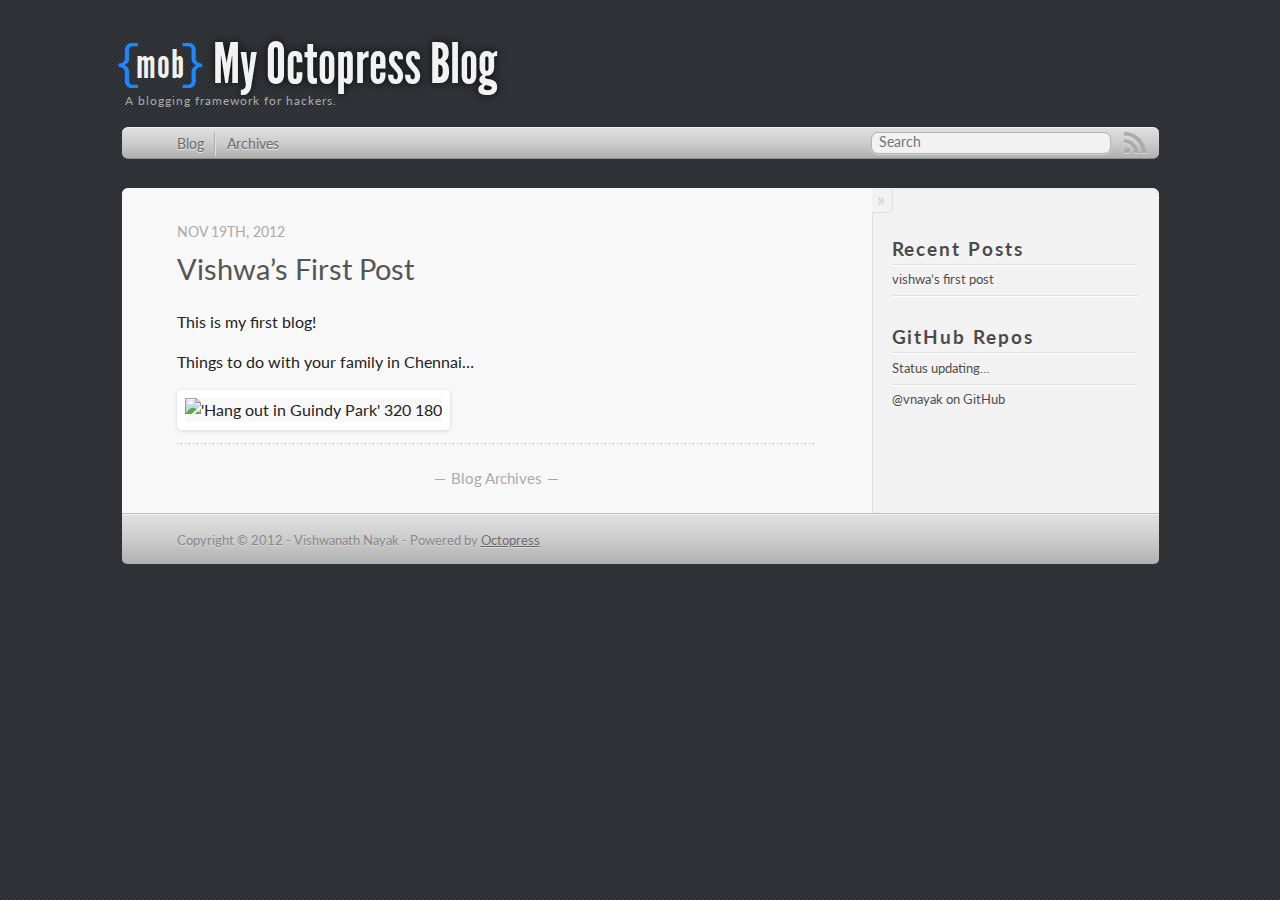
==== index.html @ b1a42b77 "Site updated at 2012-11-24 07:59:26 UTC" ====
<!DOCTYPE html>
<!--[if IEMobile 7 ]><html class="no-js iem7"><![endif]-->
<!--[if lt IE 9]><html class="no-js lte-ie8"><![endif]-->
<!--[if (gt IE 8)|(gt IEMobile 7)|!(IEMobile)|!(IE)]><!--><html class="no-js" lang="en"><!--<![endif]-->
<head>
  <meta charset="utf-8">
  <title>My Octopress Blog</title>
  <meta name="author" content="Vishwanath Nayak">

  
  <meta name="description" content="This is my first blog! Things to do with your family in Chennai&#8230; ">
  

  <!-- http://t.co/dKP3o1e -->
  <meta name="HandheldFriendly" content="True">
  <meta name="MobileOptimized" content="320">
  <meta name="viewport" content="width=device-width, initial-scale=1">

  
  <link rel="canonical" href="http://vnayak.github.com/">
  <link href="/favicon.png" rel="icon">
  <link href="/stylesheets/screen.css" media="screen, projection" rel="stylesheet" type="text/css">
  <script src="/javascripts/modernizr-2.0.js"></script>
  <script src="/javascripts/ender.js"></script>
  <script src="/javascripts/octopress.js" type="text/javascript"></script>
  <link href="/atom.xml" rel="alternate" title="My Octopress Blog" type="application/atom+xml">
  <link href='http://fonts.googleapis.com/css?family=Lato:400,700,400italic,700italic' rel='stylesheet' type='text/css'>
  <!--Fonts from Google"s Web font directory at http://google.com/webfonts -->
<link href="http://fonts.googleapis.com/css?family=PT+Serif:regular,italic,bold,bolditalic" rel="stylesheet" type="text/css">
<link href="http://fonts.googleapis.com/css?family=PT+Sans:regular,italic,bold,bolditalic" rel="stylesheet" type="text/css">

  

</head>

<body   >
  <header role="banner"><hgroup>
  <div id="logo">
  	<div id="logoLeft">{</div>
  	<div id="logoText">mob</div>
  	<div id="logoRight">}</div>
  	<div class="clear"></div>
  </div>
  <h1><a href="/">My Octopress Blog</a></h1>
  
    <h2>A blogging framework for hackers.</h2>
  
  <div class="clear"></div>
</hgroup>

</header>
  <nav role="navigation"><ul class="subscription" data-subscription="rss">
  <li><a href="/atom.xml" rel="subscribe-rss" title="subscribe via RSS">RSS</a></li>
  
</ul>
  
<form action="http://google.com/search" method="get">
  <fieldset role="search">
    <input type="hidden" name="q" value="site:vnayak.github.com" />
    <input class="search" type="text" name="q" results="0" placeholder="Search"/>
  </fieldset>
</form>
  
<ul class="main-navigation">
  <li><a href="/">Blog</a></li>
  <li><a href="/blog/archives">Archives</a></li>
</ul>

</nav>
  <div id="main">
    <div id="content">
      <div class="blog-index">
  
  
  
    <article>
      
  <header>
    
      <!-- Now we're back to normal posts. Note the links used under href in both headers.-->
        <h1 class="entry-title"><a href="/blog/2012/11/19/vishwas-first-post/">Vishwa&#8217;s First Post</a></h1>
      
    
    
      <p class="meta">
        








  


<time datetime="2012-11-19T00:56:00+05:30" pubdate data-updated="true">Nov 19<span>th</span>, 2012</time>
        
      </p>
    
  </header>


  <div class="entry-content"><p>This is my first blog!</p>

<p>Things to do with your family in Chennai&#8230;</p>

<p><img class="left" src="http://chennaifocus.files.wordpress.com/2011/12/guindy-snake-park-blackbuck-1.jpg" title="'Hang out in Guindy Park' 320 180" ></p>
</div>
  
  


    </article>
  
  <div class="pagination">
    
    <a href="/blog/archives">Blog Archives</a>
    
  </div>
</div>
<aside class="sidebar">
  
    <section>
  <h1>Recent Posts</h1>
  <ul id="recent_posts">
    
      <li class="post">
        <a href="/blog/2012/11/19/vishwas-first-post/">vishwa&#8217;s first post</a>
      </li>
    
  </ul>
</section>

<section>
  <h1>GitHub Repos</h1>
  <ul id="gh_repos">
    <li class="loading">Status updating&#8230;</li>
  </ul>
  
  <a href="https://github.com/vnayak">@vnayak</a> on GitHub
  
  <script type="text/javascript">
    $.domReady(function(){
        if (!window.jXHR){
            var jxhr = document.createElement('script');
            jxhr.type = 'text/javascript';
            jxhr.src = '/javascripts/libs/jXHR.js';
            var s = document.getElementsByTagName('script')[0];
            s.parentNode.insertBefore(jxhr, s);
        }

        github.showRepos({
            user: 'vnayak',
            count: 0,
            skip_forks: true,
            target: '#gh_repos'
        });
    });
  </script>
  <script src="/javascripts/github.js" type="text/javascript"> </script>
</section>






  
</aside>

    </div>
  </div>
  <footer role="contentinfo"><p>
  Copyright &copy; 2012 - Vishwanath Nayak -
  <span class="credit">Powered by <a href="http://octopress.org">Octopress</a></span>
</p>

</footer>
  



<div id="fb-root"></div>
<script>(function(d, s, id) {
  var js, fjs = d.getElementsByTagName(s)[0];
  if (d.getElementById(id)) {return;}
  js = d.createElement(s); js.id = id;
  js.src = "//connect.facebook.net/en_US/all.js#appId=212934732101925&xfbml=1";
  fjs.parentNode.insertBefore(js, fjs);
}(document, 'script', 'facebook-jssdk'));</script>



  <script type="text/javascript">
    (function() {
      var script = document.createElement('script'); script.type = 'text/javascript'; script.async = true;
      script.src = 'https://apis.google.com/js/plusone.js';
      var s = document.getElementsByTagName('script')[0]; s.parentNode.insertBefore(script, s);
    })();
  </script>



  <script type="text/javascript">
    (function(){
      var twitterWidgets = document.createElement('script');
      twitterWidgets.type = 'text/javascript';
      twitterWidgets.async = true;
      twitterWidgets.src = 'http://platform.twitter.com/widgets.js';
      document.getElementsByTagName('head')[0].appendChild(twitterWidgets);
    })();
  </script>





</body>
</html>
---- stylesheets/screen.css ----
html,body,div,span,applet,object,iframe,h1,h2,h3,h4,h5,h6,p,blockquote,pre,a,abbr,acronym,address,big,cite,code,del,dfn,em,img,ins,kbd,q,s,samp,small,strike,strong,sub,sup,tt,var,b,u,i,center,dl,dt,dd,ol,ul,li,fieldset,form,label,legend,table,caption,tbody,tfoot,thead,tr,th,td,article,aside,canvas,details,embed,figure,figcaption,footer,header,hgroup,menu,nav,output,ruby,section,summary,time,mark,audio,video{margin:0;padding:0;border:0;font:inherit;font-size:100%;vertical-align:baseline}html{line-height:1}ol,ul{list-style:none}table{border-collapse:collapse;border-spacing:0}caption,th,td{text-align:left;font-weight:normal;vertical-align:middle}q,blockquote{quotes:none}q:before,q:after,blockquote:before,blockquote:after{content:"";content:none}a img{border:none}article,aside,details,figcaption,figure,footer,header,hgroup,menu,nav,section,summary{display:block}article,aside,details,figcaption,figure,footer,header,hgroup,menu,nav,section,summary{display:block}a{color:#3464a4}a:visited{color:#3464a4}a:focus{color:#2878e3}a:hover{color:#2878e3}a:active{color:#1655a8}aside.sidebar a{color:#3464a4}aside.sidebar a:focus{color:#2878e3}aside.sidebar a:hover{color:#2878e3}aside.sidebar a:active{color:#1655a8}a{-webkit-transition:color 0.3s;-moz-transition:color 0.3s;-o-transition:color 0.3s;transition:color 0.3s}html{background:#262c33 url('/images/line-tile.png?1353725861') top left}body #main{background:#f2f2f2}body #content{background:#f8f8f8}body>div{border-bottom:1px solid #bfbfbf}body>div>div{border-right:1px solid #e0e0e0}.notfound404 article{margin-left:0 !important}@media only screen and (min-width: 550px){body>header h2{padding-left:3px}body>footer{margin-bottom:3em}}@media only screen and (min-width: 1040px){body>nav{-moz-border-radius:0.4em;-webkit-border-radius:0.4em;border-radius:0.4em;margin-bottom:2em}body>footer{-moz-border-radius-bottomleft:0.4em;-moz-border-radius-bottomright:0.4em;-webkit-border-radius:0 0 0.4em 0.4em;border-radius:0 0 0.4em 0.4em}#main{-moz-border-radius-topleft:0.4em;-moz-border-radius-topright:0.4em;-webkit-border-radius:0.4em 0.4em 0 0;border-radius:0.4em 0.4em 0 0}#content{-moz-border-radius-topleft:0.4em;-webkit-border-radius:0.4em 0 0 0;border-radius:0.4em 0 0 0}#content .blog-index a[rel="full-article"]{-webkit-border-radius:6px;-moz-border-radius:6px;border-radius:6px}}@font-face{font-family:"League";src:url("/font/LeagueGothic.otf")}.heading,body>header h1,h1,h2,h3,h4,h5,h6{font-family:"Lato",sans-serif}.sans,body>header h2,article header p.meta,article>footer,#content .blog-index footer,html .gist .gist-file .gist-meta,#blog-archives a.category,#blog-archives time,aside.sidebar section,body>footer{font-family:"Lato",sans-serif}.serif,body,#content .blog-index a[rel=full-article]{font-family:"Lato",sans-serif}.mono,pre,code,tt,p code,li code{font-family:Menlo,Monaco,"Andale Mono","lucida console","Courier New",monospace}body>header h1{font-size:2.2em;font-family:"League",Helvetica,Arial,sans-serif;font-weight:normal;line-height:1.2em;margin-bottom:0.6667em}body>header h2{font-family:"Lato",sans-serif}body{line-height:1.5em;color:#222;font-size:1em}h1{font-size:1.8em;line-height:1.2em}h1.external{font-style:italic}h1 span{font-weight:normal;font-style:normal;color:#E0841B}@media only screen and (min-width: 992px){body{font-size:1em}h1{font-size:1.8em;line-height:1.2em}}h1,h2,h3,h4,h5,h6{text-rendering:optimizelegibility;margin-bottom:1em;font-weight:bold}h2,section h1{font-size:1.5em}h3,section h2,section section h1{font-size:1.3em}h4,section h3,section section h2,section section section h1{font-size:1em}h5,section h4,section section h3{font-size:.9em}h6,section h5,section section h4,section section section h3{font-size:.8em}article h2,article h3,article header h1{font-weight:normal}p,blockquote,ul,ol{margin-bottom:1.5em}ul{list-style-type:disc}ul ul{list-style-type:circle;margin-bottom:0px}ul ul ul{list-style-type:square;margin-bottom:0px}ol{list-style-type:decimal}ol ol{list-style-type:lower-alpha;margin-bottom:0px}ol ol ol{list-style-type:lower-roman;margin-bottom:0px}ul,ul ul,ul ol,ol,ol ul,ol ol{margin-left:1.3em}strong{font-weight:bold}em{font-style:italic}sup,sub{font-size:0.8em;position:relative;display:inline-block}sup{top:-0.5em}sub{bottom:-0.5em}q{font-style:italic}q:before{content:"\201C"}q:after{content:"\201D"}em,dfn{font-style:italic}strong,dfn{font-weight:bold}del,s{text-decoration:line-through}abbr,acronym{border-bottom:1px dotted;cursor:help}sub,sup{line-height:0}hr{margin-bottom:0.2em}small{font-size:.8em}big{font-size:1.2em}blockquote{color:#555555;font-style:italic;position:relative;font-size:1em;line-height:1.5em;padding-left:1em;border-left:4px solid rgba(170,170,170,0.5)}blockquote cite{font-style:italic}blockquote cite a{color:#aaa !important;word-wrap:break-word}blockquote cite:before{content:'\2014';padding-right:.3em;padding-left:.3em;color:#aaa}@media only screen and (min-width: 992px){blockquote{padding-left:1.5em;border-left-width:4px}}.pullquote-right:before,.pullquote-left:before{padding:0;border:none;content:attr(data-pullquote);float:right;width:45%;margin:.5em 0 1em 1.5em;position:relative;top:7px;font-size:1.4em;line-height:1.45em}.pullquote-left:before{float:left;margin:.5em 1.5em 1em 0}.force-wrap,article a,aside.sidebar a{white-space:-moz-pre-wrap;white-space:-pre-wrap;white-space:-o-pre-wrap;white-space:pre-wrap;word-wrap:break-word}.group,body>header,body>nav,body>footer,body #content>article,body #content>div>article,body #content>div>section,body div.pagination,aside.sidebar,#main,#content,.sidebar{*zoom:1}.group:after,body>header:after,body>nav:after,body>footer:after,body #content>article:after,body #content>div>article:after,body #content>div>section:after,body div.pagination:after,aside.sidebar:after,#main:after,#content:after,.sidebar:after{content:"";display:table;clear:both}body{-webkit-text-size-adjust:none;max-width:1037px;position:relative;margin:0 auto}body>header,body>nav,body>footer,body #content>article,body #content>div>article,body #content>div>section{padding-left:18px;padding-right:18px}@media only screen and (min-width: 480px){body>header,body>nav,body>footer,body #content>article,body #content>div>article,body #content>div>section{padding-left:25px;padding-right:25px}}@media only screen and (min-width: 768px){body>header,body>nav,body>footer,body #content>article,body #content>div>article,body #content>div>section{padding-left:35px;padding-right:35px}}@media only screen and (min-width: 992px){body>header,body>nav,body>footer,body #content>article,body #content>div>article,body #content>div>section{padding-left:55px;padding-right:55px}}body div.pagination{margin-left:18px;margin-right:18px}@media only screen and (min-width: 480px){body div.pagination{margin-left:25px;margin-right:25px}}@media only screen and (min-width: 768px){body div.pagination{margin-left:35px;margin-right:35px}}@media only screen and (min-width: 992px){body div.pagination{margin-left:55px;margin-right:55px}}body>header{font-size:1em;padding-top:1.5em;padding-bottom:0.7em}#content{overflow:hidden}#content>div,#content>article{width:100%}aside.sidebar{float:none;padding:0 18px 1px;background-color:#f7f7f7;border-top:1px solid #e0e0e0}.flex-content,article img,article video,article .flash-video,aside.sidebar img{max-width:100%;height:auto}.basic-alignment.left,article img.left,article video.left,article .left.flash-video,aside.sidebar img.left{float:left;margin-right:1.5em}.basic-alignment.right,article img.right,article video.right,article .right.flash-video,aside.sidebar img.right{float:right;margin-left:1.5em}.basic-alignment.center,article img.center,article video.center,article .center.flash-video,aside.sidebar img.center{display:block;margin:0 auto 1.5em}.basic-alignment.left,article img.left,article video.left,article .left.flash-video,aside.sidebar img.left,.basic-alignment.right,article img.right,article video.right,article .right.flash-video,aside.sidebar img.right{margin-bottom:.8em}.toggle-sidebar,.no-sidebar .toggle-sidebar{display:none}@media only screen and (min-width: 750px){body.sidebar-footer aside.sidebar{float:none;width:auto;clear:left;margin:0;padding:0 35px 1px;background-color:#f7f7f7;border-top:1px solid #eaeaea}body.sidebar-footer aside.sidebar section.odd,body.sidebar-footer aside.sidebar section.even{float:left;width:48%}body.sidebar-footer aside.sidebar section.odd{margin-left:0}body.sidebar-footer aside.sidebar section.even{margin-left:4%}body.sidebar-footer aside.sidebar.thirds section{width:30%;margin-left:5%}body.sidebar-footer aside.sidebar.thirds section.first{margin-left:0;clear:both}}body.sidebar-footer #content{margin-right:0px}body.sidebar-footer .toggle-sidebar{display:none}@media only screen and (min-width: 550px){body>header{font-size:1em}}@media only screen and (min-width: 750px){aside.sidebar{float:none;width:auto;clear:left;margin:0;padding:0 35px 1px;background-color:#f7f7f7;border-top:1px solid #eaeaea}aside.sidebar section.odd,aside.sidebar section.even{float:left;width:48%}aside.sidebar section.odd{margin-left:0}aside.sidebar section.even{margin-left:4%}aside.sidebar.thirds section{width:30%;margin-left:5%}aside.sidebar.thirds section.first{margin-left:0;clear:both}}@media only screen and (min-width: 768px){body{-webkit-text-size-adjust:auto}body>header{font-size:1.2em}#main{padding:0;margin:0 auto}#content{overflow:visible;margin-right:286px;position:relative}.no-sidebar #content{margin-right:0;border-right:0}.collapse-sidebar #content{margin-right:20px}#content>div,#content>article{padding-top:17.5px;padding-bottom:17.5px;float:left}aside.sidebar{width:256px;padding:0 15px 15px;background:none;clear:none;float:left;margin:0 -100% 0 0}aside.sidebar section{width:auto;margin-left:0}aside.sidebar section.odd,aside.sidebar section.even{float:none;width:auto;margin-left:0}.collapse-sidebar aside.sidebar{float:none;width:auto;clear:left;margin:0;padding:0 35px 1px;background-color:#f7f7f7;border-top:1px solid #eaeaea}.collapse-sidebar aside.sidebar section.odd,.collapse-sidebar aside.sidebar section.even{float:left;width:48%}.collapse-sidebar aside.sidebar section.odd{margin-left:0}.collapse-sidebar aside.sidebar section.even{margin-left:4%}.collapse-sidebar aside.sidebar.thirds section{width:30%;margin-left:5%}.collapse-sidebar aside.sidebar.thirds section.first{margin-left:0;clear:both}}@media only screen and (min-width: 992px){body>header{font-size:1.3em}#content{margin-right:286px}#content>div,#content>article{padding-top:27.5px;padding-bottom:27.5px}aside.sidebar{width:246px;padding:1.2em 20px 20px}.collapse-sidebar aside.sidebar{padding-left:55px;padding-right:55px}}@media only screen and (min-width: 768px){ul,ol{margin-left:0}}body>header{padding-left:0}body>header h1{display:inline-block;margin:0;font-size:2.7em;padding-left:0.1em;text-shadow:rgba(0,0,0,0.8) 0 0 8px;float:left}body>header h1 a,body>header h1 a:visited,body>header h1 a:hover{color:#f2f2f2;text-decoration:none}body>header div{float:left;font-family:"League",Helvetica,Arial,sans-serif;color:#FFFFFF}body>header div span{color:blue}body>header div#logo{margin-top:0.58em;font-size:1.9em;color:#f9f9f9}body>header div#logoText{color:#f1f1f1;letter-spacing:1px;margin:-1px 0 0 -6px}body>header div#logoRight{margin-left:-6px}body>header div#logoLeft,body>header #logoRight{color:#1b88ff;font-family:"Courier New", Courier, monospace;font-weight:normal;font-size:1.2em;margin-left:-8px}body>header h2{margin:-10px 0 0 0;font-size:0.6em;color:#aaa;font-weight:normal;letter-spacing:1px;clear:both;float:left}body>nav{position:relative;background-color:#ccc;background:-webkit-gradient(linear, 50% 0%, 50% 100%, color-stop(0%, #e0e0e0), color-stop(50%, #cccccc), color-stop(100%, #b0b0b0));background:-webkit-linear-gradient(#e0e0e0,#cccccc,#b0b0b0);background:-moz-linear-gradient(#e0e0e0,#cccccc,#b0b0b0);background:-o-linear-gradient(#e0e0e0,#cccccc,#b0b0b0);background:linear-gradient(#e0e0e0,#cccccc,#b0b0b0);border-top:1px solid #f2f2f2;border-bottom:1px solid #8c8c8c;padding-top:.15em;padding-bottom:.15em;padding-right:0.9em !important}body>nav form{-webkit-background-clip:padding;-moz-background-clip:padding;background-clip:padding-box;margin:0;padding:0}body>nav form .search{padding:.1em .5em .2em .5em;font-size:.85em;font-family:"Lato",sans-serif;line-height:1em;width:95%;-webkit-border-radius:0.5em;-moz-border-radius:0.5em;-ms-border-radius:0.5em;-o-border-radius:0.5em;border-radius:0.5em;-webkit-background-clip:padding;-moz-background-clip:padding;background-clip:padding-box;-webkit-box-shadow:#d1d1d1 0 1px;-moz-box-shadow:#d1d1d1 0 1px;box-shadow:#d1d1d1 0 1px;background-color:#f2f2f2;border:1px solid #b3b3b3;color:#888}body>nav form .search:focus{color:#444;border-color:#80b1df;-webkit-box-shadow:#80b1df 0 0 4px,#80b1df 0 0 3px inset;-moz-box-shadow:#80b1df 0 0 4px,#80b1df 0 0 3px inset;box-shadow:#80b1df 0 0 4px,#80b1df 0 0 3px inset;background-color:#fff;outline:none}body>nav fieldset[role=search]{float:right;width:48%}body>nav fieldset.mobile-nav{float:left;width:48%}body>nav fieldset.mobile-nav select{width:100%;font-size:.8em;border:1px solid #888}body>nav ul{display:none}@media only screen and (min-width: 550px){body>nav{font-size:.9em}body>nav ul{margin:0;padding:0;border:0;overflow:hidden;*zoom:1;float:left;display:block;padding-top:.1em}body>nav ul li{list-style-image:none;list-style-type:none;margin-left:0;white-space:nowrap;display:inline;float:left;padding-left:0;padding-right:0}body>nav ul li:first-child,body>nav ul li.first{padding-left:0}body>nav ul li:last-child{padding-right:0}body>nav ul li.last{padding-right:0}body>nav ul.subscription{margin-left:.8em;float:right}body>nav ul.subscription li:last-child a{padding-right:0}body>nav ul li{margin:0;font-size:0.9em}body>nav a{color:#6b6b6b;font-family:"Lato",sans-serif;text-shadow:#ebebeb 0 1px;float:left;text-decoration:none;font-size:1.1em;padding:.1em 0;line-height:1.5em}body>nav a:visited{color:#6b6b6b}body>nav a:hover{color:#2b2b2b}body>nav li+li{border-left:1px solid #b0b0b0;margin-left:.8em}body>nav li+li a{padding-left:.8em;border-left:1px solid #dedede}body>nav form{float:right;text-align:left;padding-left:.8em;width:253px}body>nav form .search{width:93%;font-size:.95em;line-height:1.2em}body>nav ul[data-subscription$=email]+form{width:143px}body>nav ul[data-subscription$=email]+form .search{width:91%}body>nav fieldset.mobile-nav{display:none}body>nav fieldset[role=search]{width:99%}}@media only screen and (min-width: 992px){body>nav form{width:243px}body>nav ul[data-subscription$=email]+form{width:133px}}.no-placeholder body>nav .search{background:#f2f2f2 url('/images/search.png?1353725861') 0.3em 0.25em no-repeat;text-indent:1.3em}@media only screen and (min-width: 550px){.maskImage body>nav ul[data-subscription$=email]+form{width:169px}}@media only screen and (min-width: 992px){.maskImage body>nav ul[data-subscription$=email]+form{width:159px}}.maskImage ul.subscription{position:relative;top:0}.maskImage ul.subscription li,.maskImage ul.subscription a{border:0;padding:0}.maskImage a[rel=subscribe-rss]{position:relative;top:0px;text-indent:-999999em;background-color:#dedede;border:0;padding:0}.maskImage a[rel=subscribe-rss],.maskImage a[rel=subscribe-rss]:after{-webkit-mask-image:url('/images/rss.png?1353725861');-moz-mask-image:url('/images/rss.png?1353725861');-ms-mask-image:url('/images/rss.png?1353725861');-o-mask-image:url('/images/rss.png?1353725861');mask-image:url('/images/rss.png?1353725861');-webkit-mask-repeat:no-repeat;-moz-mask-repeat:no-repeat;-ms-mask-repeat:no-repeat;-o-mask-repeat:no-repeat;mask-repeat:no-repeat;width:22px;height:22px}.maskImage a[rel=subscribe-rss]:after{content:"";position:absolute;top:-1px;left:0;background-color:#ababab}.maskImage a[rel=subscribe-rss]:hover:after{background-color:#9e9e9e}.maskImage a[rel=subscribe-email]{position:relative;top:0px;text-indent:-999999em;background-color:#dedede;border:0;padding:0}.maskImage a[rel=subscribe-email],.maskImage a[rel=subscribe-email]:after{-webkit-mask-image:url('/images/email.png?1353725861');-moz-mask-image:url('/images/email.png?1353725861');-ms-mask-image:url('/images/email.png?1353725861');-o-mask-image:url('/images/email.png?1353725861');mask-image:url('/images/email.png?1353725861');-webkit-mask-repeat:no-repeat;-moz-mask-repeat:no-repeat;-ms-mask-repeat:no-repeat;-o-mask-repeat:no-repeat;mask-repeat:no-repeat;width:28px;height:22px}.maskImage a[rel=subscribe-email]:after{content:"";position:absolute;top:-1px;left:0;background-color:#ababab}.maskImage a[rel=subscribe-email]:hover:after{background-color:#9e9e9e}article{padding-top:1em}article p{text-align:justify;margin-bottom:1em}article header{position:relative;padding-top:2em;padding-bottom:1em;margin-bottom:1em;background:url('[data-uri]') bottom left repeat-x}article header h1{margin:0}article header h1 a{text-decoration:none}article header h1 a:hover{text-decoration:underline}article header p{font-size:.9em;color:#aaa;margin:0}article header p.meta{text-transform:uppercase;position:absolute;top:0}@media only screen and (min-width: 768px){article header{margin-bottom:1.5em;padding-bottom:1em;background:url('[data-uri]') bottom left repeat-x}}article h2{padding-top:0.8em;background:url('[data-uri]') top left repeat-x}.entry-content article h2:first-child,article header+h2{padding-top:0}article h2:first-child,article header+h2{background:none}article .feature{padding-top:.5em;margin-bottom:1em;padding-bottom:1em;background:url('[data-uri]') bottom left repeat-x;font-size:2.0em;font-style:italic;line-height:1.3em}article img,article video,article .flash-video{-webkit-border-radius:0.3em;-moz-border-radius:0.3em;-ms-border-radius:0.3em;-o-border-radius:0.3em;border-radius:0.3em;-webkit-box-shadow:rgba(0,0,0,0.15) 0 1px 4px;-moz-box-shadow:rgba(0,0,0,0.15) 0 1px 4px;box-shadow:rgba(0,0,0,0.15) 0 1px 4px;-webkit-box-sizing:border-box;-moz-box-sizing:border-box;box-sizing:border-box;border:#fff 0.5em solid}article .footnotes{font-size:0.8em}article .footnotes ol li{margin-left:1.3em}article video,article .flash-video{margin:0 auto 1.5em}article video{display:block;width:100%}article .flash-video>div{position:relative;display:block;padding-bottom:56.25%;padding-top:1px;height:0;overflow:hidden}article .flash-video>div iframe,article .flash-video>div object,article .flash-video>div embed{position:absolute;top:0;left:0;width:100%;height:100%}article>footer{padding-bottom:1em;margin-top:2em}article>footer p.meta{margin-bottom:.8em;margin-top:0.8em;font-size:.85em;clear:both;overflow:hidden}article>footer p.meta a.articlenav{background:#ffffff;border:1px solid #e8e8e8;-moz-border-radius:0.4em;-webkit-border-radius:0.4em;border-radius:0.4em;color:#555555;padding:.4em .8em;text-decoration:none}article>footer p.meta a.articlenav:hover{background:#4e7cb2;border:1px solid #ffffff;color:#FFFFFF}@media only screen and (max-width: 550px){article>footer p.meta a.articlenav{float:none !important;display:block;margin-left:0 !important;margin-right:0 !important}}.blog-index article+article{background:url('[data-uri]') top left repeat-x}#content .blog-index{padding-top:0;padding-bottom:0}#content .blog-index article{padding-top:2em}#content .blog-index article header{background:none;padding-bottom:0}#content .blog-index article h1{font-size:1.8em}#content .blog-index article h1 a{color:#555555}#content .blog-index article h1 a:hover{text-decoration:none}#content .blog-index a[rel=full-article]{background:#e5e5e5;display:inline-block;padding:.4em .8em;margin-right:.5em;text-decoration:none;color:#666;-webkit-transition:background-color 0.5s;-moz-transition:background-color 0.5s;-o-transition:background-color 0.5s;transition:background-color 0.5s}#content .blog-index a[rel=full-article]:hover{background:#2878e3;text-shadow:none;color:#f2f2f2}#content .blog-index footer{margin-top:1em}.separator,article>footer .byline+time:before,article>footer time+time:before,article>footer .comments:before,article>footer .byline ~ .categories:before{content:"\2022 ";padding:0 .4em 0 .2em;display:inline-block}#content div.pagination{text-align:center;font-size:.95em;position:relative;background:url('[data-uri]') top left repeat-x;padding-top:1.5em;padding-bottom:1.5em}#content div.pagination a{text-decoration:none;color:#aaa}#content div.pagination a.prev{position:absolute;left:0}#content div.pagination a.next{position:absolute;right:0}#content div.pagination a:hover{color:#2878e3}#content div.pagination a[href*=archive]:before,#content div.pagination a[href*=archive]:after{content:'\2014';padding:0 .3em}p.meta+.sharing{padding-top:1em;padding-left:0;background:url('[data-uri]') top left repeat-x}#fb-root{display:none}.highlight,html .gist .gist-file .gist-syntax .gist-highlight{border:1px solid #05232b !important}.highlight table td.code,html .gist .gist-file .gist-syntax .gist-highlight table td.code{width:100%}.highlight .line-numbers,html .gist .gist-file .gist-syntax .gist-highlight .line-numbers{text-align:right;font-size:13px;line-height:1.45em;border-right:1px solid #00232c !important;-webkit-box-shadow:#083e4b -1px 0 inset;-moz-box-shadow:#083e4b -1px 0 inset;box-shadow:#083e4b -1px 0 inset;text-shadow:#021014 0 -1px;padding:.8em !important;-webkit-border-radius:0;-moz-border-radius:0;-ms-border-radius:0;-o-border-radius:0;border-radius:0}.highlight .line-numbers span,html .gist .gist-file .gist-syntax .gist-highlight .line-numbers span{color:#586e75 !important}figure.code,.gist-file,pre{-webkit-box-shadow:rgba(0,0,0,0.06) 0 0 10px;-moz-box-shadow:rgba(0,0,0,0.06) 0 0 10px;box-shadow:rgba(0,0,0,0.06) 0 0 10px}figure.code .highlight pre,.gist-file .highlight pre,pre .highlight pre{-webkit-box-shadow:none;-moz-box-shadow:none;box-shadow:none}html .gist .gist-file{margin-bottom:1.8em;position:relative;border:none;padding-top:26px !important}html .gist .gist-file .gist-syntax{border-bottom:0 !important;background:none !important}html .gist .gist-file .gist-syntax .gist-highlight{background:#002b36 !important}html .gist .gist-file .gist-meta{padding:.6em 0.8em;border:1px solid #083e4b !important;color:#586e75;font-size:.7em !important;background:#073642;line-height:1.5em}html .gist .gist-file .gist-meta a{color:#75878b !important;text-decoration:none}html .gist .gist-file .gist-meta a:hover{text-decoration:underline}html .gist .gist-file .gist-meta a:hover{color:#93a1a1 !important}html .gist .gist-file .gist-meta a[href*='#file']{position:absolute;top:0;left:0;right:-10px;color:#474747 !important}html .gist .gist-file .gist-meta a[href*='#file']:hover{color:#3464a4 !important}html .gist .gist-file .gist-meta a[href*=raw]{top:.4em}pre{background:#002b36;-webkit-border-radius:0.4em;-moz-border-radius:0.4em;-ms-border-radius:0.4em;-o-border-radius:0.4em;border-radius:0.4em;border:1px solid #05232b;line-height:1.45em;font-size:13px;margin-bottom:2.1em;padding:.8em 1em;color:#93a1a1;overflow:auto}h3.filename+pre{-moz-border-radius-topleft:0px;-webkit-border-top-left-radius:0px;border-top-left-radius:0px;-moz-border-radius-topright:0px;-webkit-border-top-right-radius:0px;border-top-right-radius:0px}p code,li code{display:inline-block;white-space:no-wrap;background:#fff;font-size:.8em;line-height:1.5em;color:#555;border:1px solid #ddd;-webkit-border-radius:0.4em;-moz-border-radius:0.4em;-ms-border-radius:0.4em;-o-border-radius:0.4em;border-radius:0.4em;padding:0 .3em;margin:-1px 0}p pre code,li pre code{font-size:1em !important;background:none;border:none}.pre-code,html .gist .gist-file .gist-syntax .gist-highlight pre,.highlight code{font-family:Menlo,Monaco,"Andale Mono","lucida console","Courier New",monospace !important;overflow:scroll;overflow-y:hidden;display:block;padding:.8em !important;overflow-x:auto;line-height:1.45em;background:#002b36 !important;color:#93a1a1 !important}.pre-code *::-moz-selection,html .gist .gist-file .gist-syntax .gist-highlight pre *::-moz-selection,.highlight code *::-moz-selection{background:#386774;color:inherit;text-shadow:#002b36 0 1px}.pre-code *::-webkit-selection,html .gist .gist-file .gist-syntax .gist-highlight pre *::-webkit-selection,.highlight code *::-webkit-selection{background:#386774;color:inherit;text-shadow:#002b36 0 1px}.pre-code *::selection,html .gist .gist-file .gist-syntax .gist-highlight pre *::selection,.highlight code *::selection{background:#386774;color:inherit;text-shadow:#002b36 0 1px}.pre-code span,html .gist .gist-file .gist-syntax .gist-highlight pre span,.highlight code span{color:#93a1a1 !important}.pre-code span,html .gist .gist-file .gist-syntax .gist-highlight pre span,.highlight code span{font-style:normal !important;font-weight:normal !important}.pre-code .c,html .gist .gist-file .gist-syntax .gist-highlight pre .c,.highlight code .c{color:#586e75 !important;font-style:italic !important}.pre-code .cm,html .gist .gist-file .gist-syntax .gist-highlight pre .cm,.highlight code .cm{color:#586e75 !important;font-style:italic !important}.pre-code .cp,html .gist .gist-file .gist-syntax .gist-highlight pre .cp,.highlight code .cp{color:#586e75 !important;font-style:italic !important}.pre-code .c1,html .gist .gist-file .gist-syntax .gist-highlight pre .c1,.highlight code .c1{color:#586e75 !important;font-style:italic !important}.pre-code .cs,html .gist .gist-file .gist-syntax .gist-highlight pre .cs,.highlight code .cs{color:#586e75 !important;font-weight:bold !important;font-style:italic !important}.pre-code .err,html .gist .gist-file .gist-syntax .gist-highlight pre .err,.highlight code .err{color:#dc322f !important;background:none !important}.pre-code .k,html .gist .gist-file .gist-syntax .gist-highlight pre .k,.highlight code .k{color:#cb4b16 !important}.pre-code .o,html .gist .gist-file .gist-syntax .gist-highlight pre .o,.highlight code .o{color:#93a1a1 !important;font-weight:bold !important}.pre-code .p,html .gist .gist-file .gist-syntax .gist-highlight pre .p,.highlight code .p{color:#93a1a1 !important}.pre-code .ow,html .gist .gist-file .gist-syntax .gist-highlight pre .ow,.highlight code .ow{color:#2aa198 !important;font-weight:bold !important}.pre-code .gd,html .gist .gist-file .gist-syntax .gist-highlight pre .gd,.highlight code .gd{color:#93a1a1 !important;background-color:#372c34 !important;display:inline-block}.pre-code .gd .x,html .gist .gist-file .gist-syntax .gist-highlight pre .gd .x,.highlight code .gd .x{color:#93a1a1 !important;background-color:#4d2d33 !important;display:inline-block}.pre-code .ge,html .gist .gist-file .gist-syntax .gist-highlight pre .ge,.highlight code .ge{color:#93a1a1 !important;font-style:italic !important}.pre-code .gh,html .gist .gist-file .gist-syntax .gist-highlight pre .gh,.highlight code .gh{color:#586e75 !important}.pre-code .gi,html .gist .gist-file .gist-syntax .gist-highlight pre .gi,.highlight code .gi{color:#93a1a1 !important;background-color:#1a412b !important;display:inline-block}.pre-code .gi .x,html .gist .gist-file .gist-syntax .gist-highlight pre .gi .x,.highlight code .gi .x{color:#93a1a1 !important;background-color:#355720 !important;display:inline-block}.pre-code .gs,html .gist .gist-file .gist-syntax .gist-highlight pre .gs,.highlight code .gs{color:#93a1a1 !important;font-weight:bold !important}.pre-code .gu,html .gist .gist-file .gist-syntax .gist-highlight pre .gu,.highlight code .gu{color:#6c71c4 !important}.pre-code .kc,html .gist .gist-file .gist-syntax .gist-highlight pre .kc,.highlight code .kc{color:#859900 !important;font-weight:bold !important}.pre-code .kd,html .gist .gist-file .gist-syntax .gist-highlight pre .kd,.highlight code .kd{color:#268bd2 !important}.pre-code .kp,html .gist .gist-file .gist-syntax .gist-highlight pre .kp,.highlight code .kp{color:#cb4b16 !important;font-weight:bold !important}.pre-code .kr,html .gist .gist-file .gist-syntax .gist-highlight pre .kr,.highlight code .kr{color:#d33682 !important;font-weight:bold !important}.pre-code .kt,html .gist .gist-file .gist-syntax .gist-highlight pre .kt,.highlight code .kt{color:#2aa198 !important}.pre-code .n,html .gist .gist-file .gist-syntax .gist-highlight pre .n,.highlight code .n{color:#268bd2 !important}.pre-code .na,html .gist .gist-file .gist-syntax .gist-highlight pre .na,.highlight code .na{color:#268bd2 !important}.pre-code .nb,html .gist .gist-file .gist-syntax .gist-highlight pre .nb,.highlight code .nb{color:#859900 !important}.pre-code .nc,html .gist .gist-file .gist-syntax .gist-highlight pre .nc,.highlight code .nc{color:#d33682 !important}.pre-code .no,html .gist .gist-file .gist-syntax .gist-highlight pre .no,.highlight code .no{color:#b58900 !important}.pre-code .nl,html .gist .gist-file .gist-syntax .gist-highlight pre .nl,.highlight code .nl{color:#859900 !important}.pre-code .ne,html .gist .gist-file .gist-syntax .gist-highlight pre .ne,.highlight code .ne{color:#268bd2 !important;font-weight:bold !important}.pre-code .nf,html .gist .gist-file .gist-syntax .gist-highlight pre .nf,.highlight code .nf{color:#268bd2 !important;font-weight:bold !important}.pre-code .nn,html .gist .gist-file .gist-syntax .gist-highlight pre .nn,.highlight code .nn{color:#b58900 !important}.pre-code .nt,html .gist .gist-file .gist-syntax .gist-highlight pre .nt,.highlight code .nt{color:#268bd2 !important;font-weight:bold !important}.pre-code .nx,html .gist .gist-file .gist-syntax .gist-highlight pre .nx,.highlight code .nx{color:#b58900 !important}.pre-code .vg,html .gist .gist-file .gist-syntax .gist-highlight pre .vg,.highlight code .vg{color:#268bd2 !important}.pre-code .vi,html .gist .gist-file .gist-syntax .gist-highlight pre .vi,.highlight code .vi{color:#268bd2 !important}.pre-code .nv,html .gist .gist-file .gist-syntax .gist-highlight pre .nv,.highlight code .nv{color:#268bd2 !important}.pre-code .mf,html .gist .gist-file .gist-syntax .gist-highlight pre .mf,.highlight code .mf{color:#2aa198 !important}.pre-code .m,html .gist .gist-file .gist-syntax .gist-highlight pre .m,.highlight code .m{color:#2aa198 !important}.pre-code .mh,html .gist .gist-file .gist-syntax .gist-highlight pre .mh,.highlight code .mh{color:#2aa198 !important}.pre-code .mi,html .gist .gist-file .gist-syntax .gist-highlight pre .mi,.highlight code .mi{color:#2aa198 !important}.pre-code .s,html .gist .gist-file .gist-syntax .gist-highlight pre .s,.highlight code .s{color:#2aa198 !important}.pre-code .sd,html .gist .gist-file .gist-syntax .gist-highlight pre .sd,.highlight code .sd{color:#2aa198 !important}.pre-code .s2,html .gist .gist-file .gist-syntax .gist-highlight pre .s2,.highlight code .s2{color:#2aa198 !important}.pre-code .se,html .gist .gist-file .gist-syntax .gist-highlight pre .se,.highlight code .se{color:#dc322f !important}.pre-code .si,html .gist .gist-file .gist-syntax .gist-highlight pre .si,.highlight code .si{color:#268bd2 !important}.pre-code .sr,html .gist .gist-file .gist-syntax .gist-highlight pre .sr,.highlight code .sr{color:#2aa198 !important}.pre-code .s1,html .gist .gist-file .gist-syntax .gist-highlight pre .s1,.highlight code .s1{color:#2aa198 !important}.pre-code div .gd,html .gist .gist-file .gist-syntax .gist-highlight pre div .gd,.highlight code div .gd,.pre-code div .gd .x,html .gist .gist-file .gist-syntax .gist-highlight pre div .gd .x,.highlight code div .gd .x,.pre-code div .gi,html .gist .gist-file .gist-syntax .gist-highlight pre div .gi,.highlight code div .gi,.pre-code div .gi .x,html .gist .gist-file .gist-syntax .gist-highlight pre div .gi .x,.highlight code div .gi .x{display:inline-block;width:100%}.highlight,.gist-highlight{margin-bottom:1.8em;background:#002b36;overflow-y:hidden;overflow-x:auto}.highlight pre,.gist-highlight pre{background:none;-webkit-border-radius:none;-moz-border-radius:none;-ms-border-radius:none;-o-border-radius:none;border-radius:none;border:none;padding:0;margin-bottom:0}pre::-webkit-scrollbar,.highlight::-webkit-scrollbar,.gist-highlight::-webkit-scrollbar{height:.5em;background:rgba(255,255,255,0.15)}pre::-webkit-scrollbar-thumb:horizontal,.highlight::-webkit-scrollbar-thumb:horizontal,.gist-highlight::-webkit-scrollbar-thumb:horizontal{background:rgba(255,255,255,0.2);-webkit-border-radius:4px;border-radius:4px}.highlight code{background:#000}figure.code{background:none;padding:0;border:0;margin-bottom:1.5em}figure.code pre{margin-bottom:0}figure.code figcaption{position:relative}figure.code .highlight{margin-bottom:0}.code-title,html .gist .gist-file .gist-meta a[href*='#file'],h3.filename,figure.code figcaption{text-align:center;font-size:13px;line-height:2em;text-shadow:#cbcccc 0 1px 0;color:#474747;font-weight:normal;margin-bottom:0;-moz-border-radius-topleft:5px;-webkit-border-top-left-radius:5px;border-top-left-radius:5px;-moz-border-radius-topright:5px;-webkit-border-top-right-radius:5px;border-top-right-radius:5px;font-family:"Helvetica Neue", Arial, "Lucida Grande", "Lucida Sans Unicode", Lucida, sans-serif;background:#aaa url('/images/code_bg.png?1353725861') top repeat-x;border:1px solid #565656;border-top-color:#cbcbcb;border-left-color:#a5a5a5;border-right-color:#a5a5a5;border-bottom:0}.download-source,html .gist .gist-file .gist-meta a[href*=raw],figure.code figcaption a{position:absolute;right:.8em;text-decoration:none;color:#666 !important;z-index:1;font-size:13px;text-shadow:#cbcccc 0 1px 0;padding-left:3em}.download-source:hover,html .gist .gist-file .gist-meta a[href*=raw]:hover,figure.code figcaption a:hover{text-decoration:underline}#archive #content>div,#archive #content>div>article{padding-top:0}#blog-archives{margin-top:-1.4em;color:#aaa}#blog-archives article{padding:1em 0 1em;position:relative;background:url('[data-uri]') bottom left repeat-x}#blog-archives article:last-child{background:none}#blog-archives article footer{font-size:0.9em;padding:0;margin:0}#blog-archives h1{color:#222;margin-bottom:.3em}#blog-archives h2{display:none}#blog-archives h1{font-size:1.1em}#blog-archives h1 a{text-decoration:none;color:inherit;font-weight:normal;display:inline-block}#blog-archives h1 a:hover{text-decoration:underline}#blog-archives h1 a:hover{color:#2878e3}#blog-archives a.category,#blog-archives time{color:#aaa}#blog-archives .entry-content{display:none}#blog-archives time{font-size:.9em;line-height:1.2em}#blog-archives time .month,#blog-archives time .day{display:inline-block}#blog-archives time .month{text-transform:uppercase}#blog-archives p{margin-bottom:1em}#blog-archives a,#blog-archives .entry-content a{color:inherit}#blog-archives a:hover,#blog-archives .entry-content a:hover{color:#2878e3}#blog-archives a:hover{color:#2878e3}@media only screen and (min-width: 550px){#blog-archives article{margin-left:5em}#blog-archives h2{margin-bottom:.3em;font-weight:normal;display:inline-block;padding-top:0.70em;position:relative;top:-1px;float:left}#blog-archives h2:first-child{padding-top:.75em}#blog-archives time{position:absolute;text-align:right;left:0em;top:1.15em}#blog-archives .year{display:none}#blog-archives article{padding-left:4.5em;padding-bottom:.7em}#blog-archives a.category{line-height:1.1em}}#content>.category article{margin-left:0;padding-left:6.8em}#content>.category .year{display:inline}.side-shadow-border,aside.sidebar section h1,aside.sidebar li{-webkit-box-shadow:#fff 0 1px;-moz-box-shadow:#fff 0 1px;box-shadow:#fff 0 1px}aside.sidebar{overflow:hidden;color:#4b4b4b;text-shadow:#fff 0 1px;-moz-border-radius-topright:0.4em;-webkit-border-radius:0 0.4em 0 0;border-radius:0 0.4em 0 0}aside.sidebar a{text-decoration:none}aside.sidebar section{font-size:.8em;line-height:1.4em;margin-bottom:1.5em}aside.sidebar section h1{margin:1.5em 0 0;padding-bottom:.2em;border-bottom:1px solid #e0e0e0;letter-spacing:0.1em}aside.sidebar section h1+p{padding-top:.4em}aside.sidebar section.about{color:#888888;font-size:1em !important;font-style:italic;margin-bottom:2em}aside.sidebar img{-webkit-border-radius:0.3em;-moz-border-radius:0.3em;-ms-border-radius:0.3em;-o-border-radius:0.3em;border-radius:0.3em;-webkit-box-shadow:rgba(0,0,0,0.15) 0 1px 4px;-moz-box-shadow:rgba(0,0,0,0.15) 0 1px 4px;box-shadow:rgba(0,0,0,0.15) 0 1px 4px;-webkit-box-sizing:border-box;-moz-box-sizing:border-box;box-sizing:border-box;border:#fff 0.3em solid}aside.sidebar ul{margin-bottom:0.5em;margin-left:0}aside.sidebar li{list-style:none;padding:.5em 0;margin:0;border-bottom:1px solid #e0e0e0}aside.sidebar li p:last-child{margin-bottom:0}aside.sidebar a{color:inherit;-webkit-transition:color 0.5s;-moz-transition:color 0.5s;-o-transition:color 0.5s;transition:color 0.5s}aside.sidebar:hover a{color:#3464a4}aside.sidebar:hover a:hover{color:#2878e3}.aside-alt-link,#tweets a[href*='twitter.com/search'],#pinboard_linkroll .pin-tag{color:#7e7e7e}.aside-alt-link:hover,#tweets a[href*='twitter.com/search']:hover,#pinboard_linkroll .pin-tag:hover{color:#2878e3}ul#gh_repos>li>a{display:block;font-weight:bold;margin-bottom:0.4em}@media only screen and (min-width: 768px){.toggle-sidebar{outline:none;position:absolute;right:-10px;top:0;bottom:0;display:inline-block;text-decoration:none;color:#cecece;width:9px;cursor:pointer}.toggle-sidebar:hover{-moz-border-radius:0 0.4em 0 0;-webkit-border-radius:0 0.4em 0 0;border-radius:0 0.4em 0 0;background:#e9e9e9;background:-webkit-gradient(linear, 0% 50%, 100% 50%, color-stop(0%, rgba(224,224,224,0.5)), color-stop(100%, rgba(224,224,224,0)));background:-webkit-linear-gradient(left, rgba(224,224,224,0.5),rgba(224,224,224,0));background:-moz-linear-gradient(left, rgba(224,224,224,0.5),rgba(224,224,224,0));background:-o-linear-gradient(left, rgba(224,224,224,0.5),rgba(224,224,224,0));background:linear-gradient(left, rgba(224,224,224,0.5),rgba(224,224,224,0))}.toggle-sidebar:after{position:absolute;right:-11px;top:0;width:20px;font-size:1.2em;line-height:1.1em;padding-bottom:.15em;-moz-border-radius-bottomright:0.3em;-webkit-border-bottom-right-radius:0.3em;border-bottom-right-radius:0.3em;text-align:center;background:#f2f2f2;border-bottom:1px solid #e0e0e0;border-right:1px solid #e0e0e0;content:"\00BB";text-indent:-1px}.collapse-sidebar .toggle-sidebar{text-indent:0px;right:-20px;width:19px}.collapse-sidebar .toggle-sidebar:hover{background:#e9e9e9}.collapse-sidebar .toggle-sidebar:after{border-left:1px solid #e0e0e0;text-shadow:#fff 0 1px;content:"\00AB";left:0px;right:0;text-align:center;text-indent:0;border:0;border-right-width:0;background:none}}#tweets .loading{background:url('[data-uri]') no-repeat center 0.5em;color:#c4c4c4;text-shadow:#f2f2f2 0 1px;text-align:center;padding:2.5em 0 .5em}#tweets .loading.error{background:url('[data-uri]') no-repeat center 0.5em}#tweets p{position:relative;padding-right:1em}#tweets a[href*=status]:first-child{color:#a4a4a4;float:right;padding:0 0 .1em 1em;position:relative;right:-1.3em;text-shadow:#fff 0 1px;font-size:.7em;text-decoration:none}#tweets a[href*=status]:first-child span{font-size:1.5em}#tweets a[href*=status]:first-child:hover{color:#2878e3;text-decoration:none}#tweets a[href*='twitter.com/search']{text-decoration:none}#tweets a[href*='twitter.com/search']:hover{text-decoration:underline}.googleplus h1{-moz-box-shadow:none !important;-webkit-box-shadow:none !important;-o-box-shadow:none !important;box-shadow:none !important;border-bottom:0px none !important}.googleplus a{text-decoration:none;white-space:normal !important;line-height:32px}.googleplus a img{float:left;margin-right:0.5em;border:0 none}.googleplus-hidden{position:absolute;top:-1000em;left:-1000em}#pinboard_linkroll .pin-title,#pinboard_linkroll .pin-description{display:block;margin-bottom:.5em}#pinboard_linkroll .pin-tag{text-decoration:none}#pinboard_linkroll .pin-tag:hover{text-decoration:underline}#pinboard_linkroll .pin-tag:after{content:','}#pinboard_linkroll .pin-tag:last-child:after{content:''}.delicious-posts a.delicious-link{margin-bottom:.5em;display:block}.delicious-posts p{font-size:1em}body>footer{font-size:.8em;color:#888;text-shadow:#d9d9d9 0 1px;background-color:#ccc;background:-webkit-gradient(linear, 50% 0%, 50% 100%, color-stop(0%, #e0e0e0), color-stop(50%, #cccccc), color-stop(100%, #b0b0b0));background:-webkit-linear-gradient(#e0e0e0,#cccccc,#b0b0b0);background:-moz-linear-gradient(#e0e0e0,#cccccc,#b0b0b0);background:-o-linear-gradient(#e0e0e0,#cccccc,#b0b0b0);background:linear-gradient(#e0e0e0,#cccccc,#b0b0b0);border-top:1px solid #f2f2f2;position:relative;padding-top:1em;padding-bottom:1em;-moz-border-radius:0 0 0.4em 0.4em;-webkit-border-radius:0 0 0.4em 0.4em;border-radius:0 0 0.4em 0.4em;margin-bottom:3em;z-index:1}body>footer a{color:#6b6b6b}body>footer a:visited{color:#6b6b6b}body>footer a:hover{color:#484848}body>footer p:last-child{margin-bottom:0}
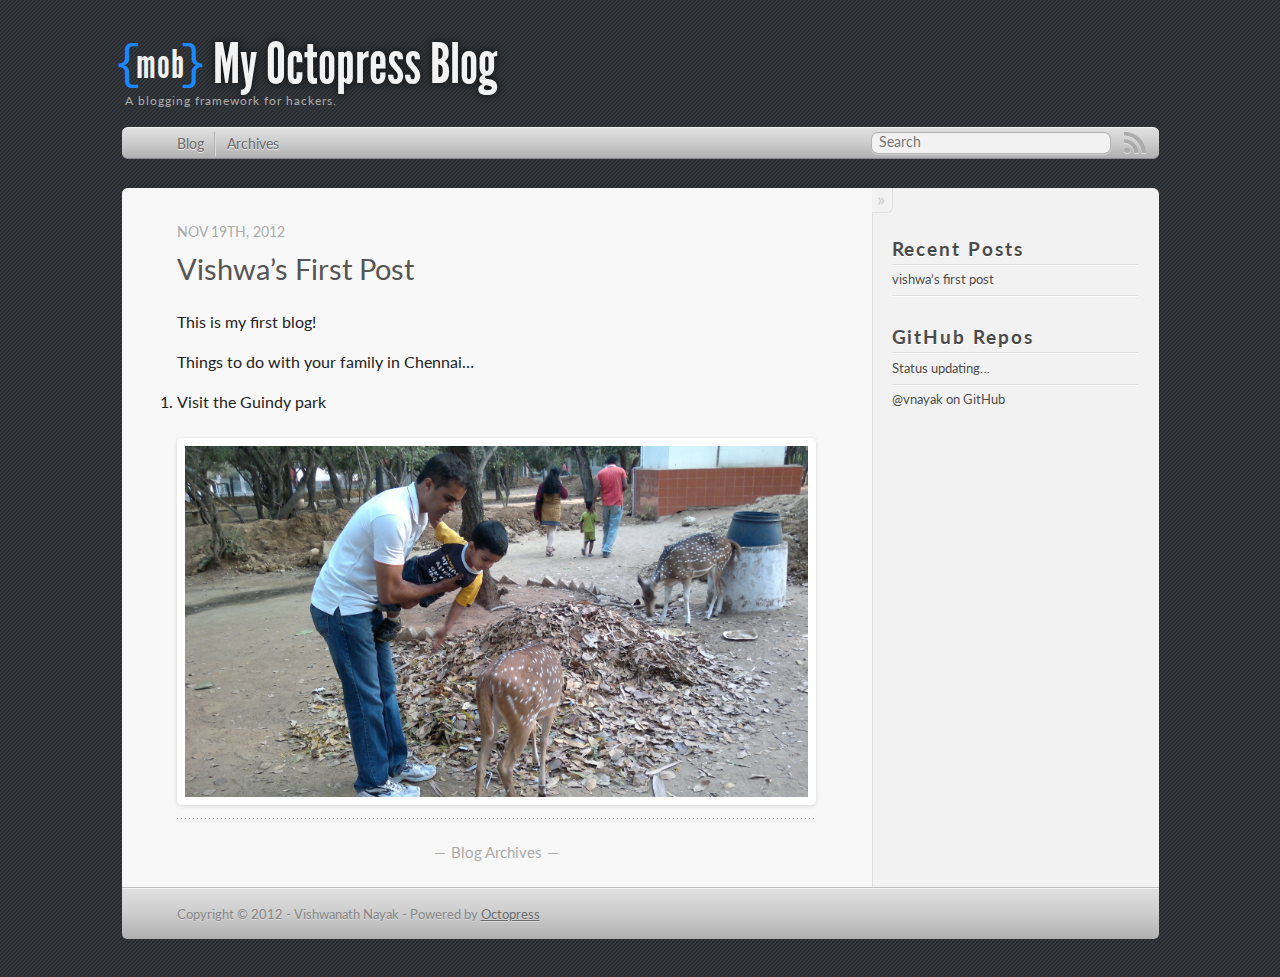
==== commit 72803575: "Site updated at 2012-11-24 08:34:32 UTC" ====
--- a/index.html
+++ b/index.html
@@ -9,7 +9,7 @@
   <meta name="author" content="Vishwanath Nayak">
 
   
-  <meta name="description" content="This is my first blog! Things to do with your family in Chennai&#8230; ">
+  <meta name="description" content="This is my first blog! Things to do with your family in Chennai&#8230; Visit the Guindy park ">
   
 
   <!-- http://t.co/dKP3o1e -->
@@ -107,7 +107,12 @@
 
 <p>Things to do with your family in Chennai&#8230;</p>
 
-<p><img class="left" src="http://chennaifocus.files.wordpress.com/2011/12/guindy-snake-park-blackbuck-1.jpg" title="'Hang out in Guindy Park' 320 180" ></p>
+<ol>
+<li>Visit the Guindy park</li>
+</ol>
+
+
+<p><img class="left" src="images/guindy.jpg" title="'Hang out in Guindy Park' 320 180" ></p>
 </div>
   
   
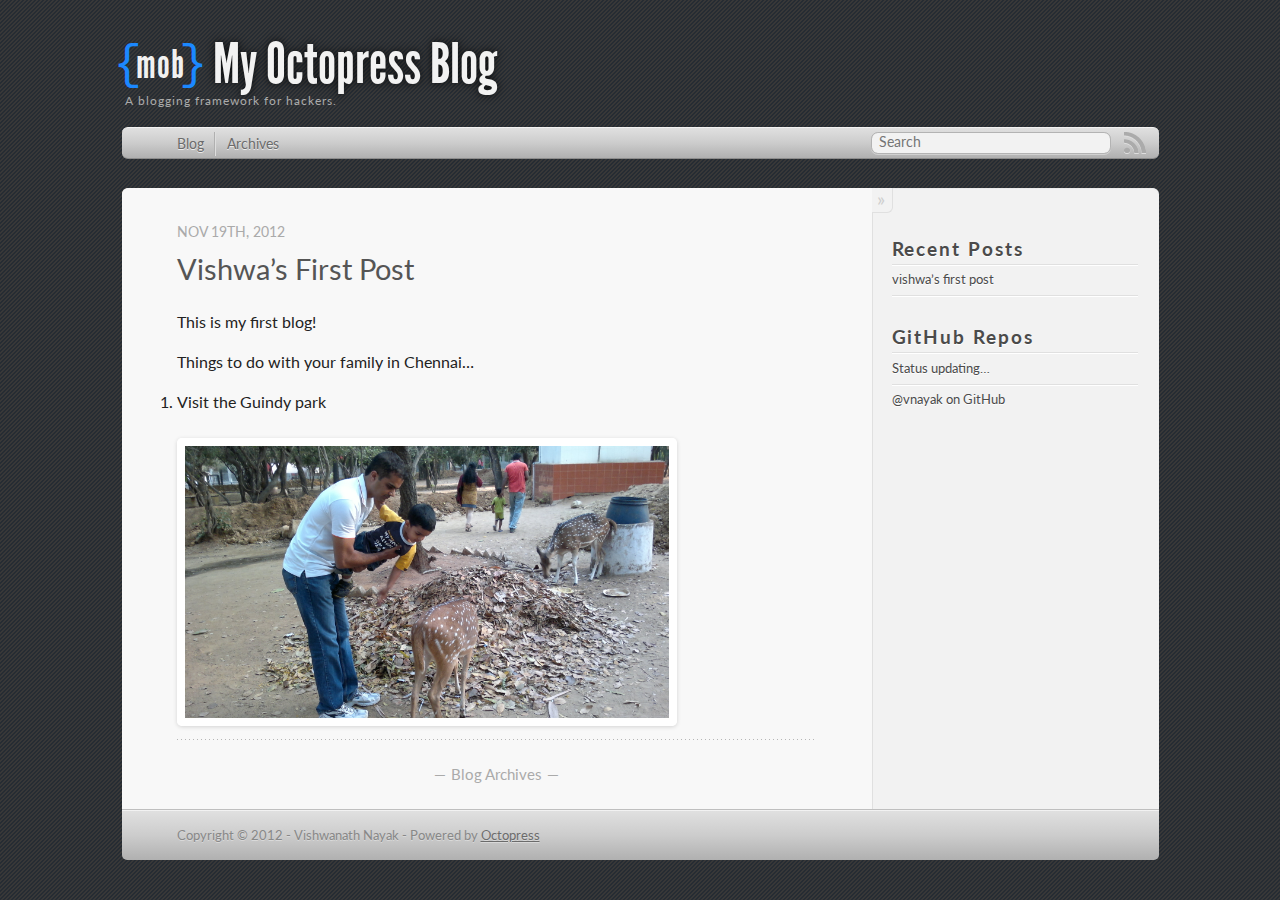
==== commit bd905fb7: "Site updated at 2012-11-24 08:37:12 UTC" ====
--- a/index.html
+++ b/index.html
@@ -112,7 +112,7 @@
 </ol>
 
 
-<p><img class="left" src="images/guindy.jpg" title="'Hang out in Guindy Park' 320 180" ></p>
+<p><img class="left" src="images/guindy.jpg" width="500" height="380" title="'Hang out in Guindy Park' 320 180" ></p>
 </div>
   
   
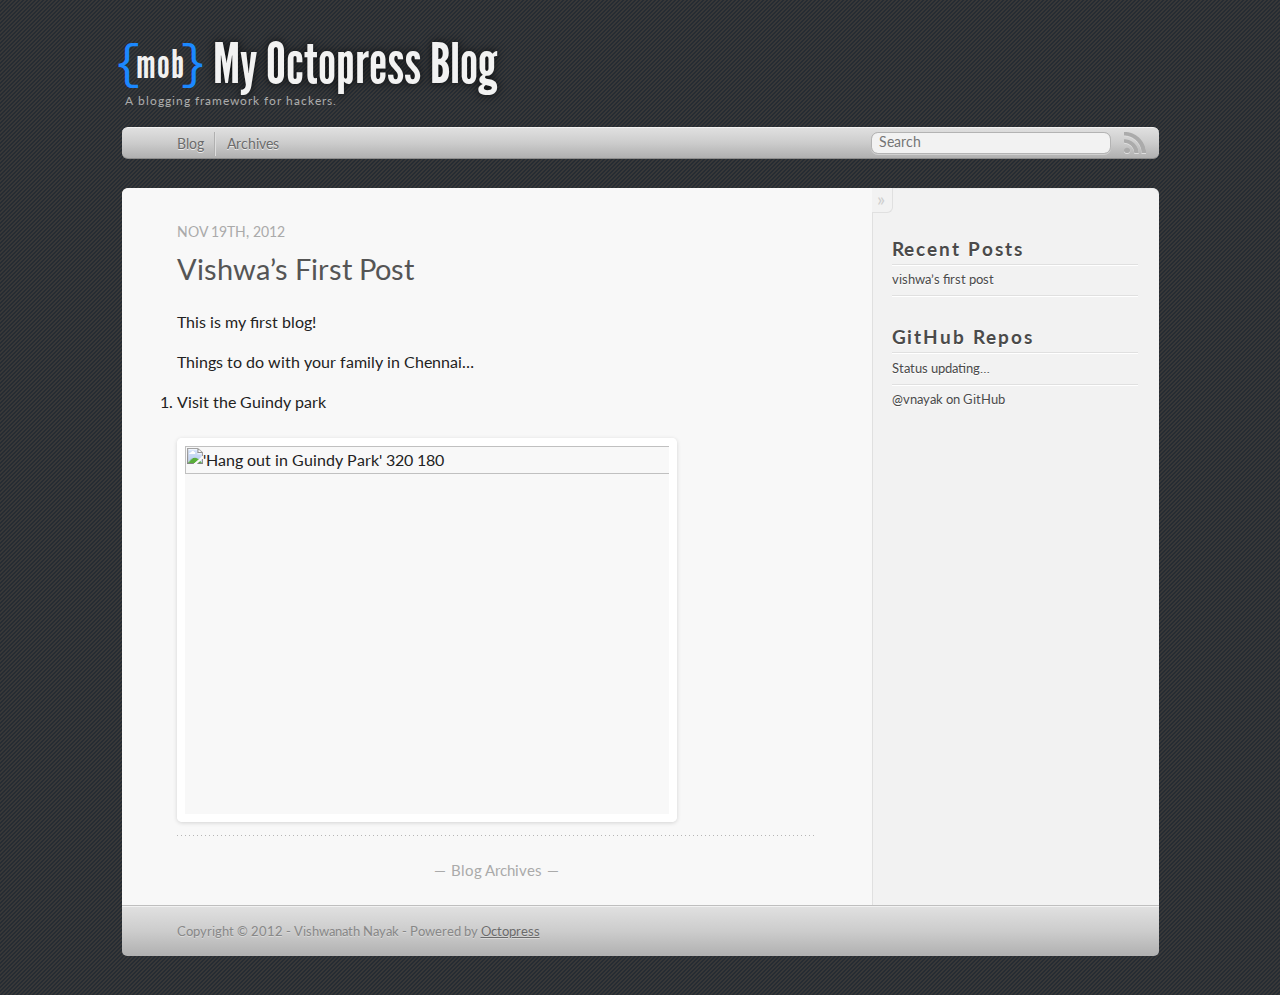
==== commit 723f1240: "Site updated at 2012-11-24 10:34:54 UTC" ====
--- a/index.html
+++ b/index.html
@@ -112,7 +112,7 @@
 </ol>
 
 
-<p><img class="left" src="images/guindy.jpg" width="500" height="380" title="'Hang out in Guindy Park' 320 180" ></p>
+<p><img class="left" src="/home/vishwa/octopress/source/images/guindy.jpg" width="500" height="380" title="'Hang out in Guindy Park' 320 180" ></p>
 </div>
   
   
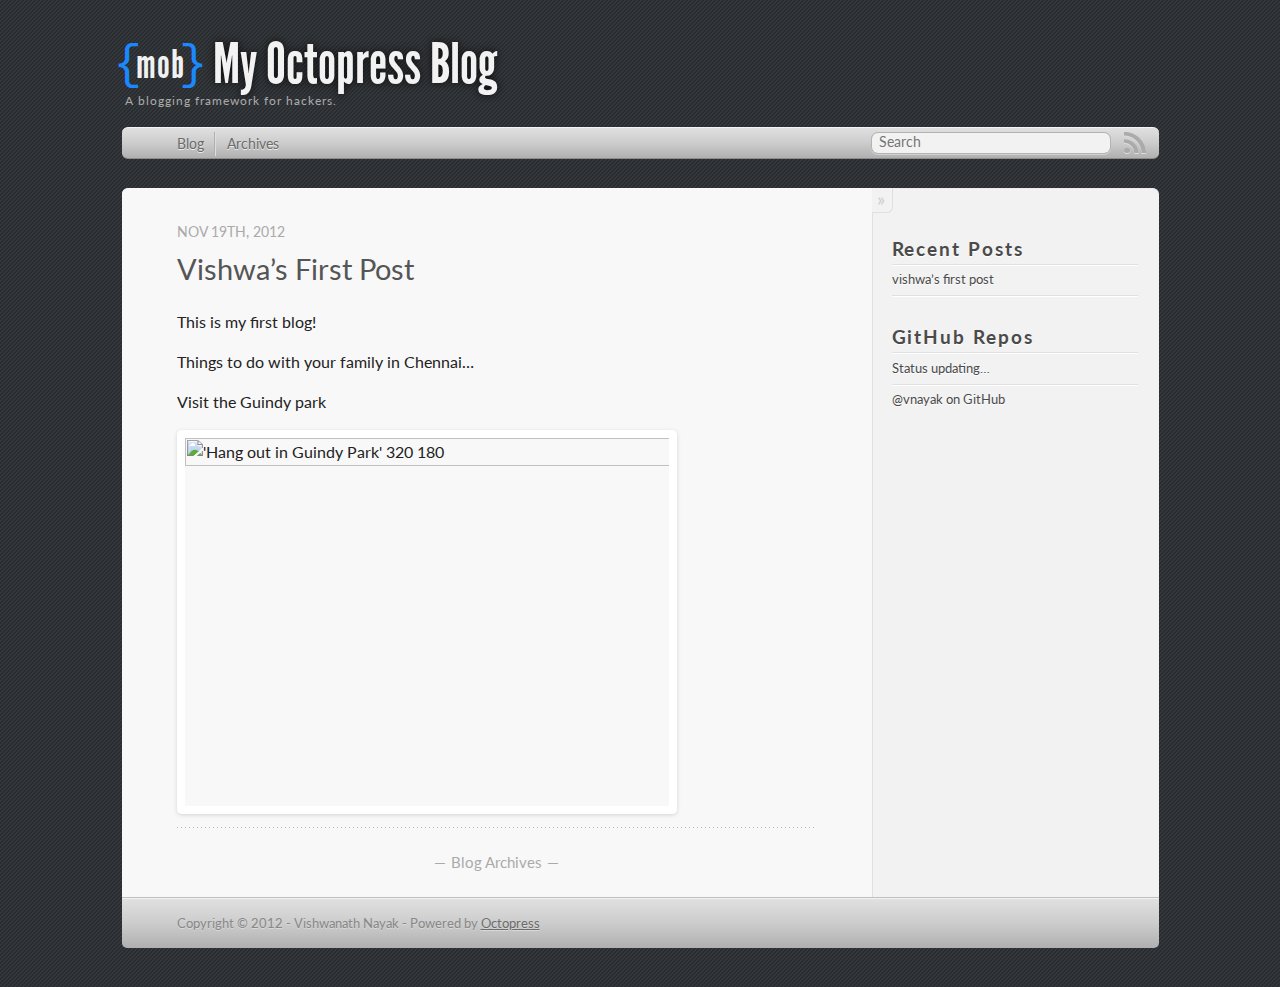
==== commit 2294c037: "Site updated at 2012-11-24 10:36:41 UTC" ====
--- a/index.html
+++ b/index.html
@@ -107,10 +107,7 @@
 
 <p>Things to do with your family in Chennai&#8230;</p>
 
-<ol>
-<li>Visit the Guindy park</li>
-</ol>
-
+<p>Visit the Guindy park</p>
 
 <p><img class="left" src="/home/vishwa/octopress/source/images/guindy.jpg" width="500" height="380" title="'Hang out in Guindy Park' 320 180" ></p>
 </div>
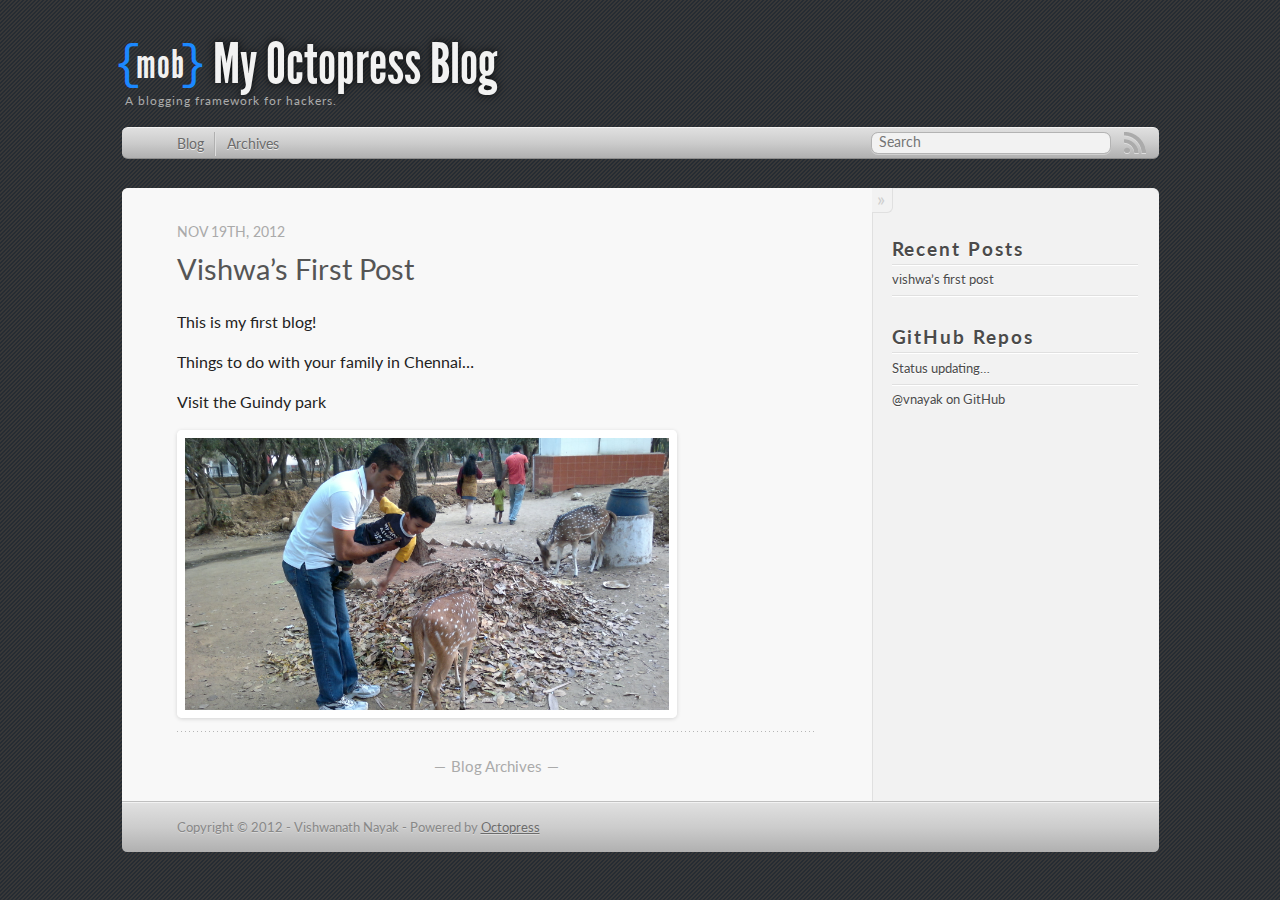
==== commit 28ae5ff0: "Site updated at 2012-11-24 10:38:48 UTC" ====
--- a/index.html
+++ b/index.html
@@ -109,7 +109,7 @@
 
 <p>Visit the Guindy park</p>
 
-<p><img class="left" src="/home/vishwa/octopress/source/images/guindy.jpg" width="500" height="380" title="'Hang out in Guindy Park' 320 180" ></p>
+<p><img class="left" src="/images/guindy.jpg" width="500" height="380" title="'Hang out in Guindy Park' 320 180" ></p>
 </div>
   
   
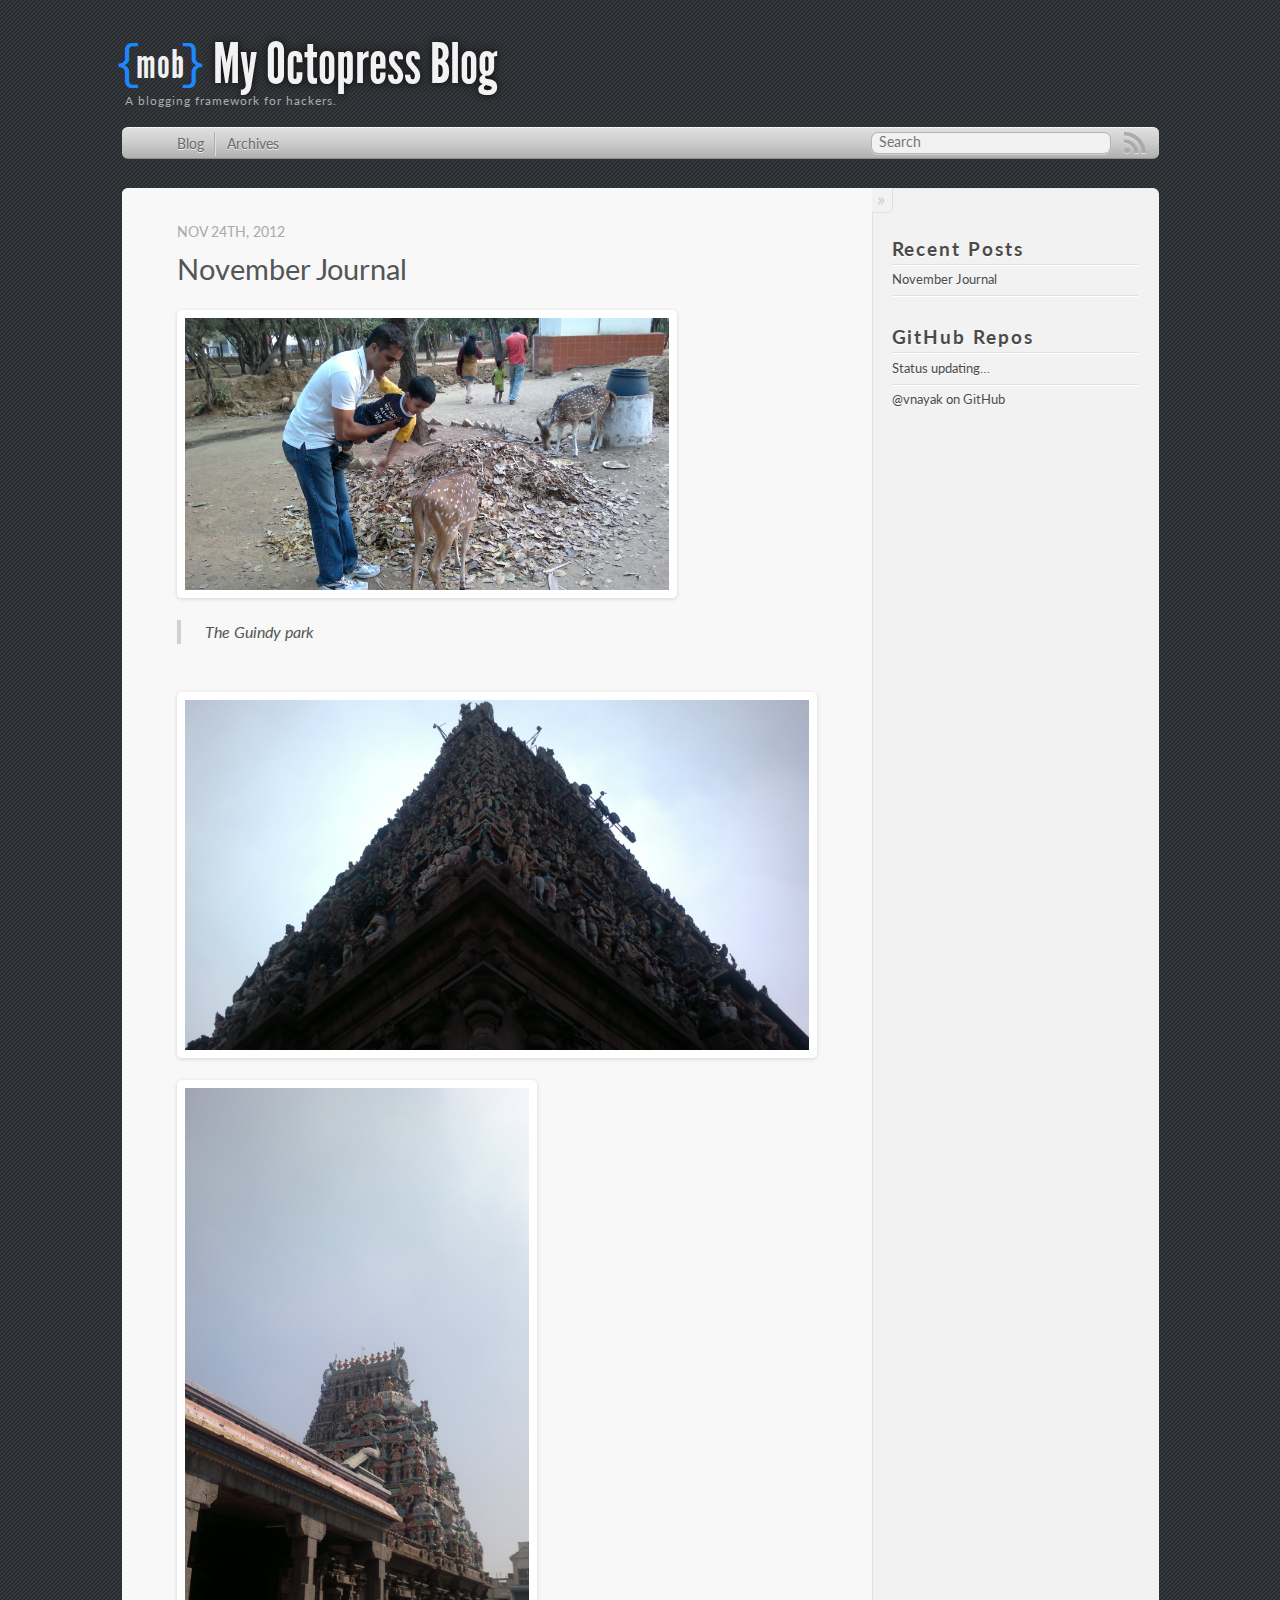
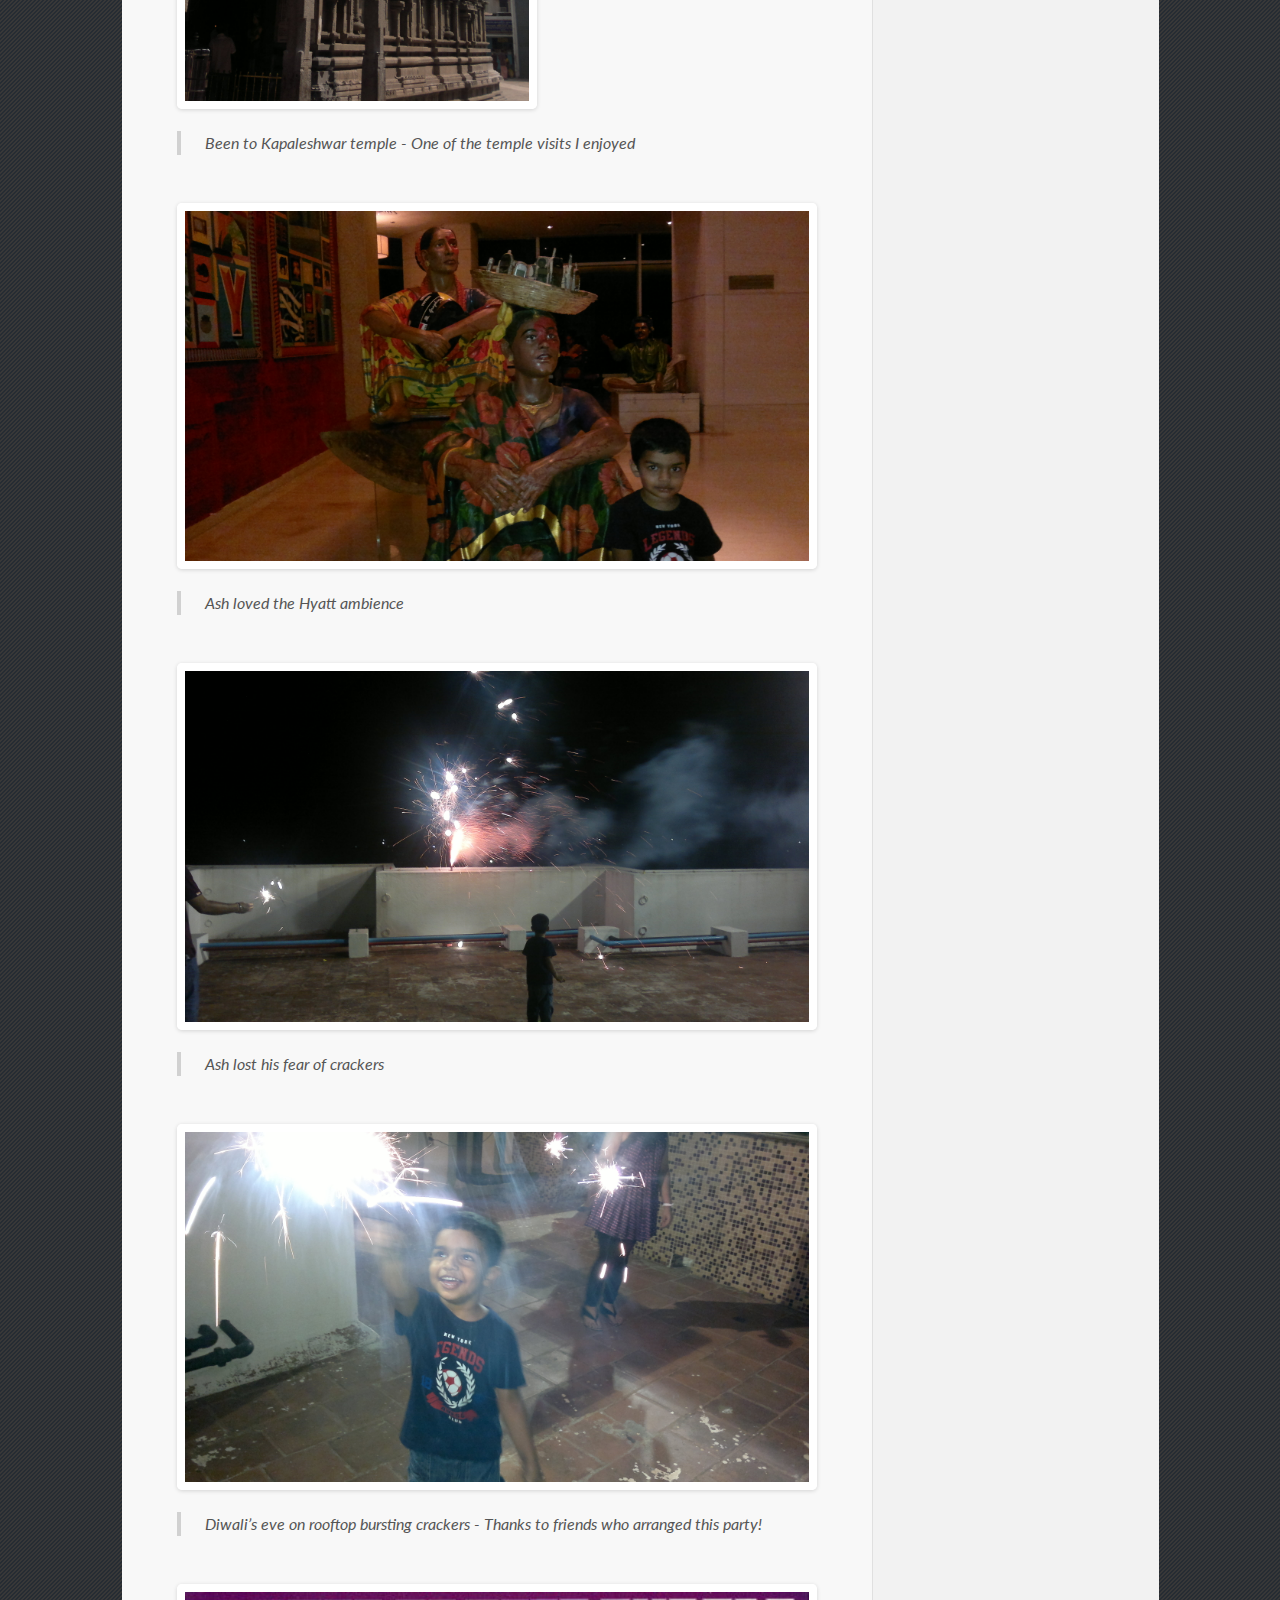
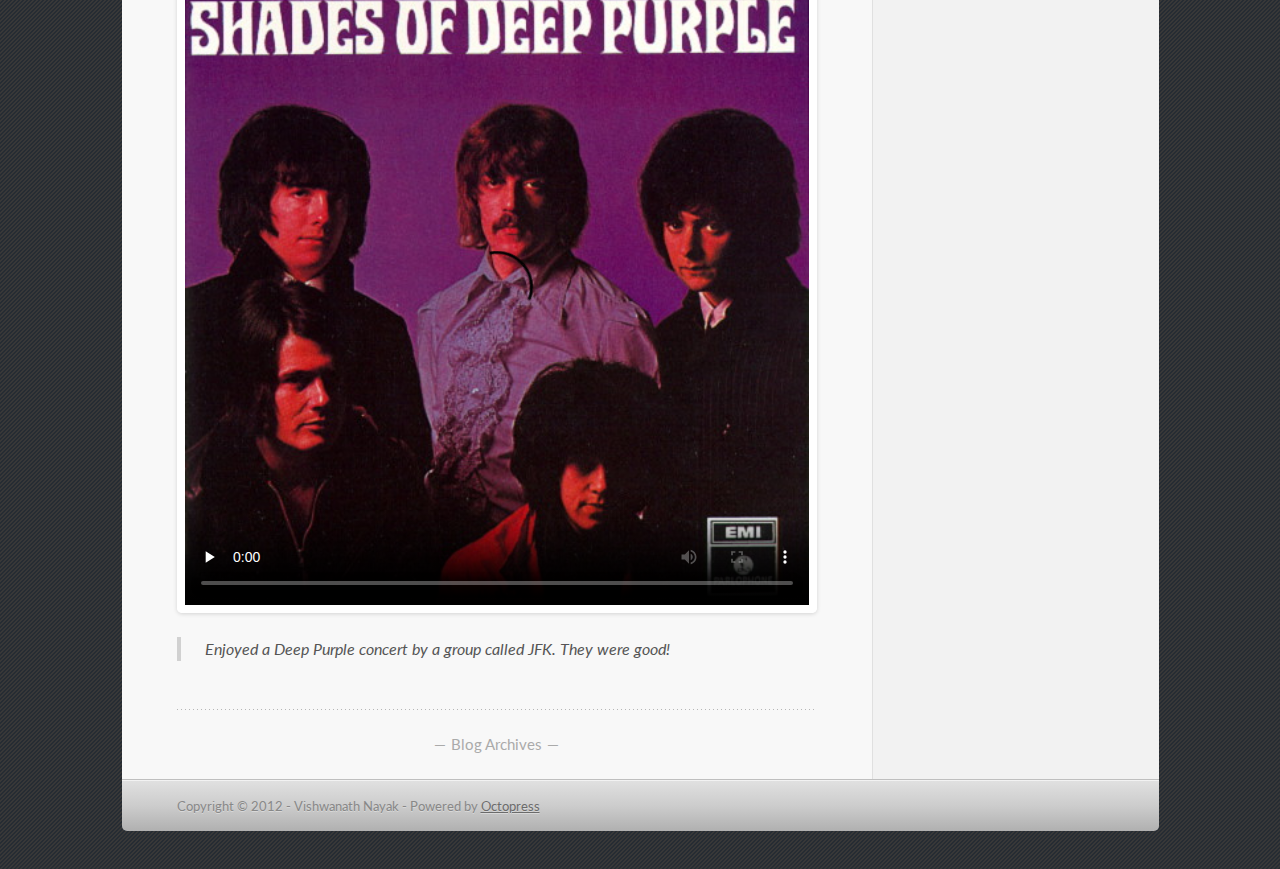
==== commit 3d486039: "Site updated at 2012-11-24 11:55:45 UTC" ====
--- a/index.html
+++ b/index.html
@@ -9,7 +9,7 @@
   <meta name="author" content="Vishwanath Nayak">
 
   
-  <meta name="description" content="This is my first blog! Things to do with your family in Chennai&#8230; Visit the Guindy park ">
+  <meta name="description" content="The Guindy park Been to Kapaleshwar temple - One of the temple visits I enjoyed Ash loved the Hyatt ambience Ash lost his fear of crackers Diwali&# &hellip;">
   
 
   <!-- http://t.co/dKP3o1e -->
@@ -79,7 +79,7 @@
   <header>
     
       <!-- Now we're back to normal posts. Note the links used under href in both headers.-->
-        <h1 class="entry-title"><a href="/blog/2012/11/19/vishwas-first-post/">Vishwa&#8217;s First Post</a></h1>
+        <h1 class="entry-title"><a href="/blog/2012/11/24/vishwas-first-post/">November Journal</a></h1>
       
     
     
@@ -96,20 +96,64 @@
   
 
 
-<time datetime="2012-11-19T00:56:00+05:30" pubdate data-updated="true">Nov 19<span>th</span>, 2012</time>
+<time datetime="2012-11-24T00:56:00+05:30" pubdate data-updated="true">Nov 24<span>th</span>, 2012</time>
         
       </p>
     
   </header>
 
 
-  <div class="entry-content"><p>This is my first blog!</p>
-
-<p>Things to do with your family in Chennai&#8230;</p>
-
-<p>Visit the Guindy park</p>
-
-<p><img class="left" src="/images/guindy.jpg" width="500" height="380" title="'Hang out in Guindy Park' 320 180" ></p>
+  <div class="entry-content"><p><img src="/images/guindy.jpg" width="500" height="380" title="'Hanging out in Guindy Park'" ></p>
+
+<blockquote><p>The Guindy park</p></blockquote>
+
+
+<br>
+
+
+<p><img src="/images/kapaleshwar.jpg" width="640" height="360" title="'Kapaleshwar is a majestic temple'" ></p>
+
+<p><img src="/images/kapaleshwar2.jpg" width="360" height="640" title="'One of the temple visits I enjoyed'" ></p>
+
+<blockquote><p>Been to Kapaleshwar temple - One of the temple visits I enjoyed</p></blockquote>
+
+
+<br>
+
+
+<p><img src="/images/hyatt.jpg" width="640" height="360" title="'Hyatt Regency' 320 180" ></p>
+
+<blockquote><p>Ash loved the Hyatt ambience</p></blockquote>
+
+
+<br>
+
+
+<p><img src="/images/crackers.jpg" width="640" height="360" title="'Diwali' 320 180" ></p>
+
+<blockquote><p>Ash lost his fear of crackers</p></blockquote>
+
+
+<br>
+
+
+<p><img src="/images/crackers2.jpg" width="640" height="360" title="'Diwali' 320 180" ></p>
+
+<blockquote><p>Diwali&#8217;s eve on rooftop bursting crackers - Thanks to friends who arranged this party!</p></blockquote>
+
+
+<br>
+
+
+<p><video width='474' height='464' preload='none' controls poster=' /images/zap_purple1.jpg'><source src='/images/jfk-purple.mp4' type='video/mp4; codecs="avc1.42E01E, mp4a.40.2"'/></video></p>
+
+<blockquote><p>Enjoyed a Deep Purple concert by a group called JFK. They were good!</p></blockquote>
+
+
+<br>
+
+
+
 </div>
   
   
@@ -130,7 +174,7 @@
   <ul id="recent_posts">
     
       <li class="post">
-        <a href="/blog/2012/11/19/vishwas-first-post/">vishwa&#8217;s first post</a>
+        <a href="/blog/2012/11/24/vishwas-first-post/">November Journal</a>
       </li>
     
   </ul>
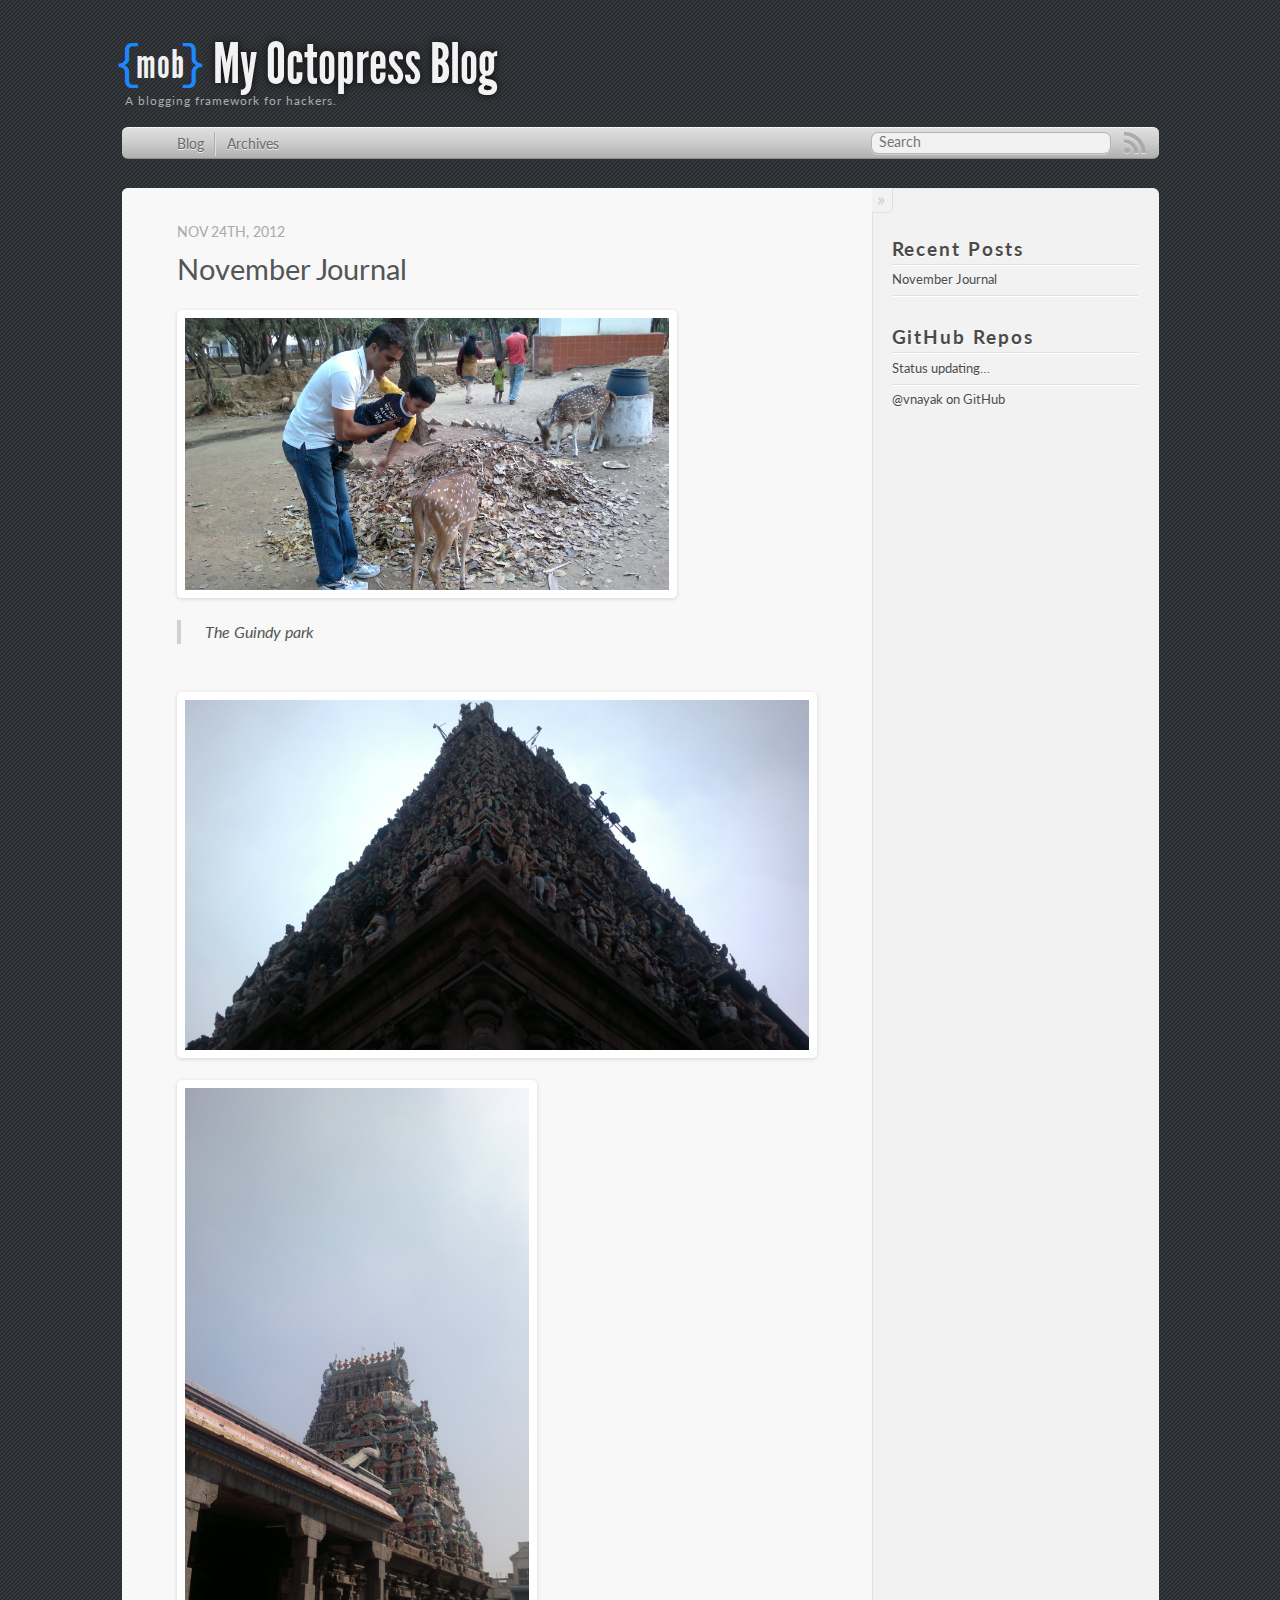
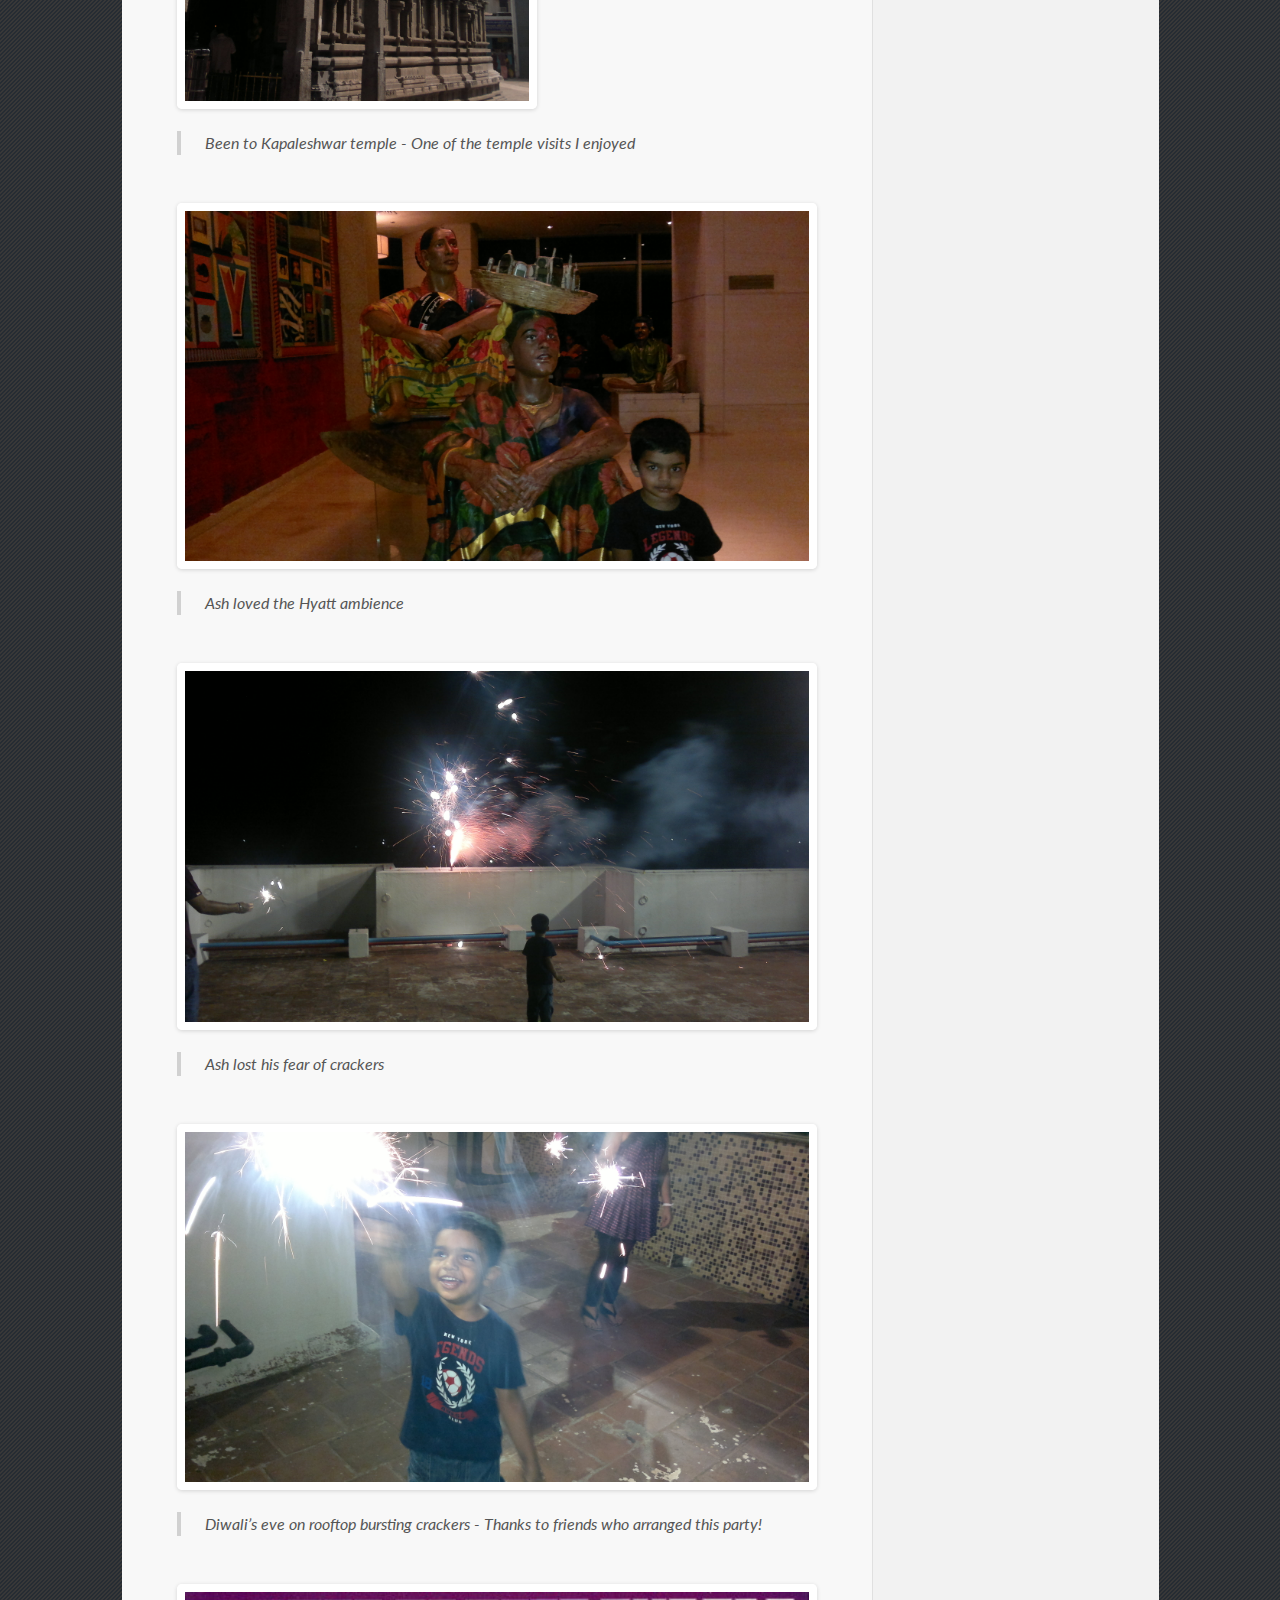
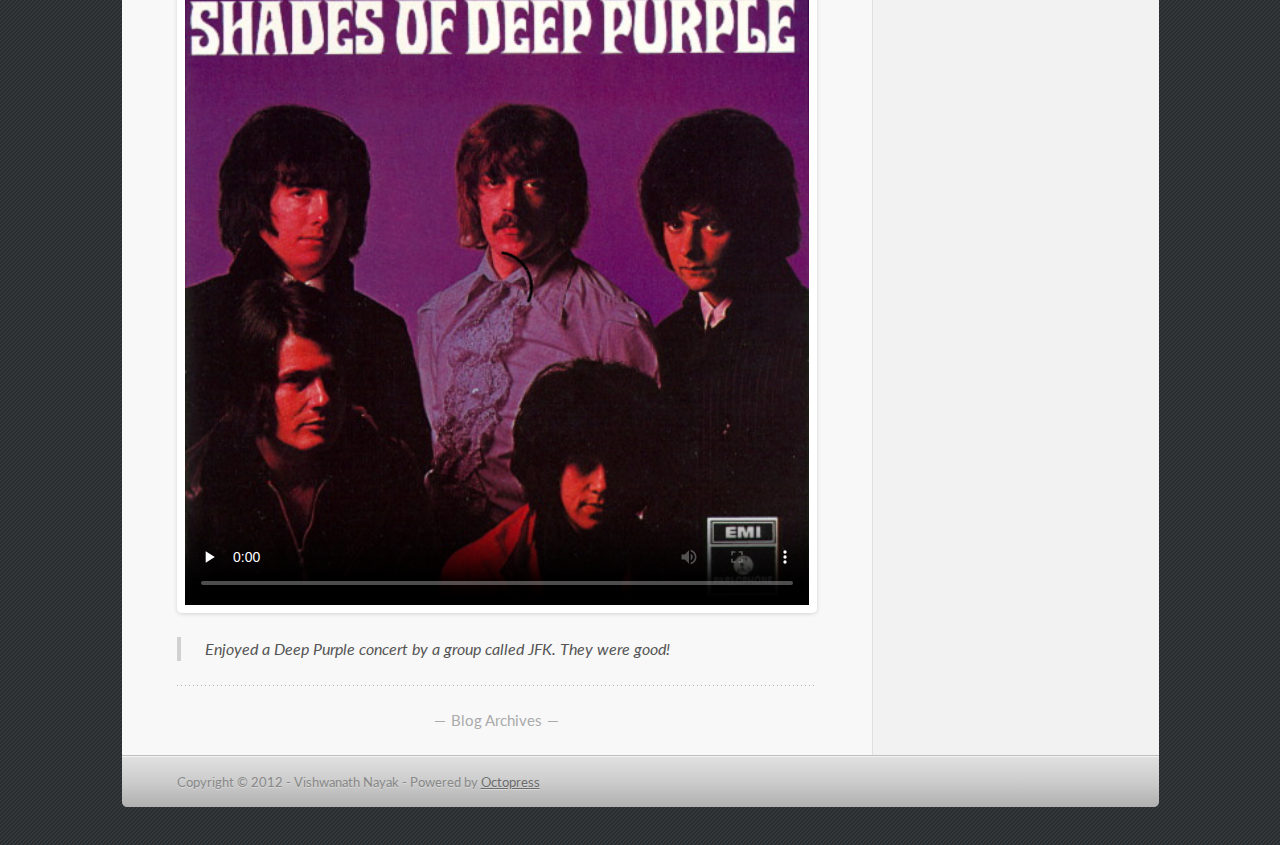
==== commit 57af74ae: "Site updated at 2012-11-24 12:01:26 UTC" ====
--- a/index.html
+++ b/index.html
@@ -150,9 +150,6 @@
 <blockquote><p>Enjoyed a Deep Purple concert by a group called JFK. They were good!</p></blockquote>
 
 
-<br>
-
-
 
 </div>
   
